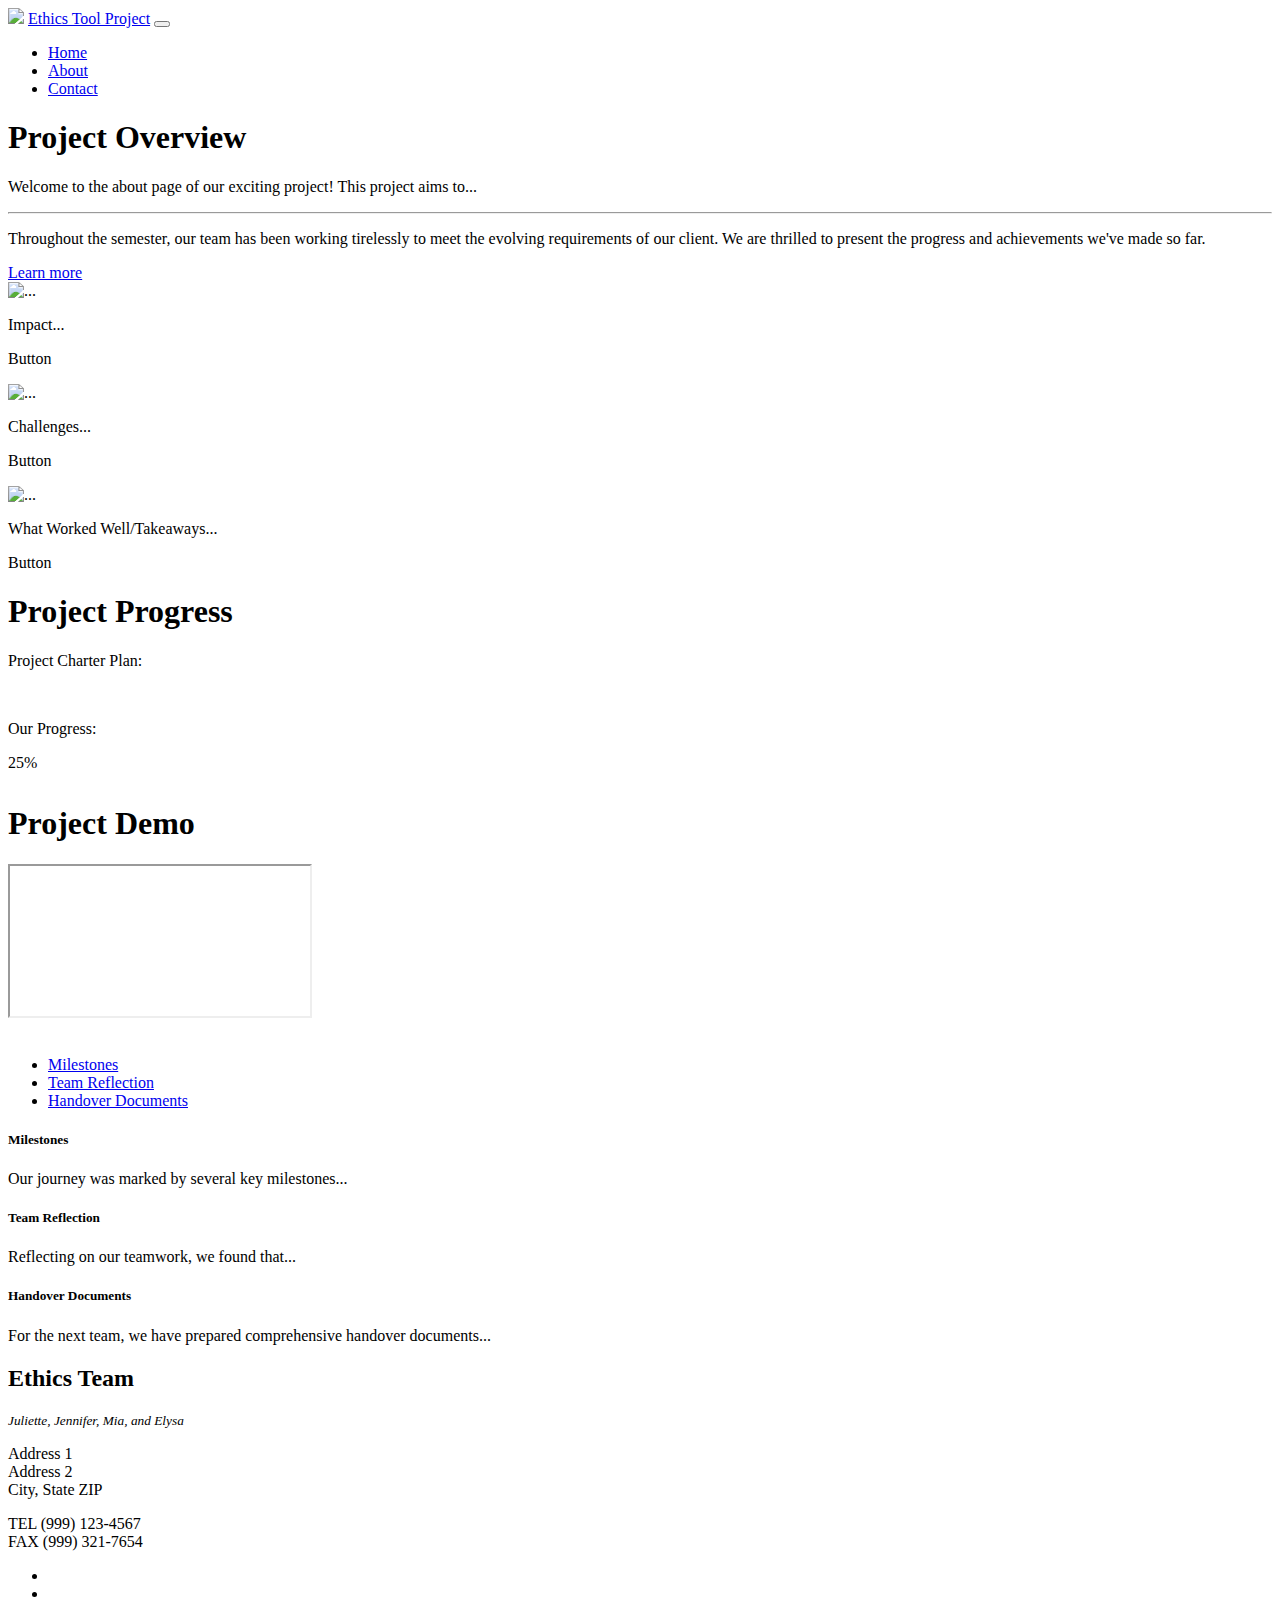
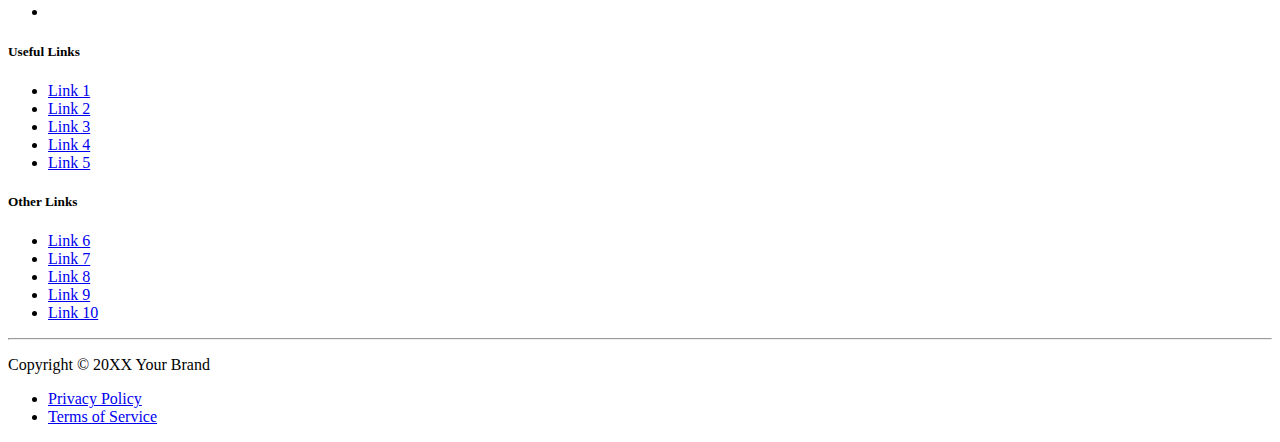
==== about.html @ 33b487ca "made footer visible (text-light removed)" ====
<!-- about.html first draft bootstrapr -->

<!DOCTYPE html>
<html lang="en" dir="ltr">

<head>
  <meta charset="utf-8">
  <meta name="viewport" content="width=device-width, initial-scale=1.0">
  <link rel="stylesheet" href="https://cdn.jsdelivr.net/npm/bootstrap@4.6.0/dist/css/bootstrap.min.css" integrity="sha384-B0vP5xmATw1+K9KRQjQERJvTumQW0nPEzvF6L/Z6nronJ3oUOFUFpCjEUQouq2+l"
    crossorigin="anonymous">
  <link rel="stylesheet" href="css/main.css">
  <title>Ethics Tool - About Page</title>
</head>

<body>

  <!-- Navigation -->
  <nav class="navbar navbar-expand-lg bg-light navbar-light">
    <img src="https://unsplash.it/30/30" class="mr-2">
    <a class="navbar-brand" href="#">Ethics Tool Project</a>
    <button class="navbar-toggler" type="button" data-toggle="collapse" data-target="#navbar-body" aria-controls="navbar-body" aria-expanded="false"
      aria-label="Toggle navigation">
      <span class="navbar-toggler-icon"></span>
    </button>
    <div class="collapse navbar-collapse" id="navbar-body">
      <ul class="navbar-nav mr-auto"></ul>
      <ul class="navbar-nav ml-auto">
        <li class="nav-item"><a class="nav-link" href="#">Home</a></li>
        <li class="nav-item"><a class="nav-link" href="#">About</a></li>
        <li class="nav-item"><a class="nav-link" href="#">Contact</a></li>
      </ul>
    </div>
  </nav>

  <!-- Main Content -->
  <div class="container" id="bsr-wrapper">

    <!-- Jumbotron Section -->
    <div class="jumbotron">
      <h1 class="display-4">Project Overview</h1>
      <p class="lead">Welcome to the about page of our exciting project! This project aims to...</p>
      <hr class="my-4">
      <p>Throughout the semester, our team has been working tirelessly to meet the evolving requirements of our client. We are thrilled to present the progress and achievements we've made so far.</p>
      <a class="btn btn-primary btn-lg" href="#" role="button">Learn more</a>
    </div>

    <!-- Card Section -->
    <div class="row">
      <!-- Sample Card 1 -->
      <div class="col-sm-6 col-md-4">
        <div class="card text-center">
          <img src="http://unsplash.it/300/200" class="card-img-top" alt="...">
          <div class="card-body ">
            <p>Impact...</p>
            <p class="mt-3 text-center"><a type="button" class="btn btn-primary text-light">Button</a></p>
          </div>
        </div>
      </div>

      <!-- Sample Card 2 -->
      <div class="col-sm-6 col-md-4">
        <div class="card text-center">
          <img src="http://unsplash.it/300/200" class="card-img-top" alt="...">
          <div class="card-body ">
            <p>Challenges...</p>
            <p class="mt-3 text-center"><a type="button" class="btn btn-primary text-light">Button</a></p>
          </div>
        </div>
      </div>

      <!-- Sample Card 3 -->
      <div class="col-sm-6 col-md-4">
        <div class="card text-center">
          <img src="http://unsplash.it/300/200" class="card-img-top" alt="...">
          <div class="card-body ">
            <p>What Worked Well/Takeaways...</p>
            <p class="mt-3 text-center"><a type="button" class="btn btn-primary text-light">Button</a></p>
          </div>
        </div>
      </div>
    </div>

    <!-- Progress Section -->
    <div class='py-3 my-4'></div>
    <h1>Project Progress</h1>
    <p>Project Charter Plan:</p>
    <br>
    <p>Our Progress:</p>
    <div class="progress" style="height: 30px;">
      <div class="progress-bar bg-primary" role="progressbar" style="width: 25%" aria-valuenow="25" aria-valuemin="0"
        aria-valuemax="100">25%</div>
    </div>

    <!-- Video Section -->
    <div class='py-3 my-4'></div>
    <h1>Project Demo</h1>
    <div class="embed-responsive embed-responsive-16by9">
      <iframe class="embed-responsive-item" src="https://www.youtube.com/embed/3nrLc_JOF7k" allowfullscreen></iframe>
    </div>

    <br>

    <!-- Tab Section -->
    <div class="row">
      <div class="col-sm-12">
        <ul class="nav nav-pills" role="tablist">
          <li class="nav-item"><a class="nav-link active" href="#panel1" data-toggle="tab">Milestones</a></li>
          <li class="nav-item"><a class="nav-link" href="#panel2" data-toggle="tab">Team Reflection</a></li>
          <li class="nav-item"><a class="nav-link" href="#panel3" data-toggle="tab">Handover Documents</a></li>
        </ul>
      </div>
      <div class="col-sm-12">
        <div class="tab-content" id="tab-Contentundefined">
          <!-- Tab 1 Content -->
          <div class="mt-3 ml-2 tab-pane fade show active" id="panel1" role="tabpanel">
            <h5>Milestones</h5>
            <p>Our journey was marked by several key milestones...</p>
          </div>
          <!-- Tab 2 Content -->
          <div class="mt-3 ml-2 tab-pane fade" id="panel2" role="tabpanel">
            <h5>Team Reflection</h5>
            <p>Reflecting on our teamwork, we found that...</p>
          </div>
          <!-- Tab 3 Content -->
          <div class="mt-3 ml-2 tab-pane fade" id="panel3" role="tabpanel">
            <h5>Handover Documents</h5>
            <p>For the next team, we have prepared comprehensive handover documents...</p>
          </div>
        </div>
      </div>
    </div>

  </div>

  <!-- Footer Section -->
  <footer class="bg-light pt-5 pb-2 px-5">
    <div class="row">
      <!-- Contact Info -->
      <div class="col-md-3">
        <h2 class="mb-1">Ethics Team</h2>
        <p class="mb-3"><small><em>Juliette, Jennifer, Mia, and Elysa</em></small></p>
        <p>Address 1 <br> Address 2 <br> City, State ZIP </p>
        <p>TEL (999) 123-4567 <br> FAX (999) 321-7654 </p>
        <ul class="list-inline mt-5">
          <li class="list-inline-item"><a href="#" target="_blank" class="text-decoration-none"><i class="fa fa-fw fa-github-alt" aria-hidden="true"></i></a></li>
          <li class="list-inline-item py-1"><a href="#" target="_blank" class="text-decoration-none"><i class="fa fa-fw fa-linkedin" aria-hidden="true"></i></a></li>
          <li class="list-inline-item py-1"><a href="#" target="_blank" class="text-decoration-none"><i class="fa fa-fw fa-facebook-official" aria-hidden="true"></i></a></li>
        </ul>
      </div>

      <!-- Links Section 1 -->
      <div class="col-md-4">
        <h5>Useful Links</h5>
        <ul class="list-group list-group-flush">
          <li class="list-group-item py-1 bg-transparent border-0"><a href="#" target="_blank">Link 1</a></li>
          <li class="list-group-item py-1 bg-transparent border-0"><a href="#" target="_blank">Link 2</a></li>
          <li class="list-group-item py-1 bg-transparent border-0"><a href="#" target="_blank">Link 3</a></li>
          <li class="list-group-item py-1 bg-transparent border-0"><a href="#" target="_blank">Link 4</a></li>
          <li class="list-group-item py-1 bg-transparent border-0"><a href="#" target="_blank">Link 5</a></li>
        </ul>
      </div>

      <!-- Links Section 2 -->
      <div class="col-md-4">
        <h5>Other Links</h5>
        <ul class="list-group list-group-flush">
          <li class="list-group-item py-1 bg-transparent border-0"><a href="#" target="_blank">Link 6</a></li>
          <li class="list-group-item py-1 bg-transparent border-0"><a href="#" target="_blank">Link 7</a></li>
          <li class="list-group-item py-1 bg-transparent border-0"><a href="#" target="_blank">Link 8</a></li>
          <li class="list-group-item py-1 bg-transparent border-0"><a href="#" target="_blank">Link 9</a></li>
          <li class="list-group-item py-1 bg-transparent border-0"><a href="#" target="_blank">Link 10</a></li>
        </ul>
      </div>
    </div>

    <hr>

    <div class="row mt-4">
      <!-- Copyright -->
      <div class="col-sm-6">
        <p>Copyright © 20XX Your Brand</p>
      </div>

      <!-- Additional Links -->
      <div class="col-sm-6">
        <ul class="list-inline text-sm-center text-md-right">
          <li class="list-inline-item"><a href="#" target="_blank">Privacy Policy</a></li>
          <li class="list-inline-item"><a href="#" target="_blank">Terms of Service</a></li>
        </ul>
      </div>
    </div>
  </footer>

  <!-- Scripts -->
  <script src="https://code.jquery.com/jquery-3.4.1.min.js"></script>
  <script src="https://code.jquery.com/ui/1.12.1/jquery-ui.js"></script>
  <script src="https://cdn.jsdelivr.net/npm/popper.js@1.16.0/dist/umd/popper.min.js" integrity="sha384-Q6E9RHvbIyZFJoft+2mJbHaEWldlvI9IOYy5n3zV9zzTtmI3UksdQRVvoxMfooAo"
    crossorigin="anonymous"></script>
  <script src="https://stackpath.bootstrapcdn.com/bootstrap/4.4.1/js/bootstrap.min.js" integrity="sha384-wfSDF2E50Y2D1uUdj0O3uMBJnjuUD4Ih7YwaYd1iqfktj0Uod8GCExl3Og8ifwB6"
    crossorigin="anonymous"></script>
  <script src="js/main.js"></script>

</body>

</html>
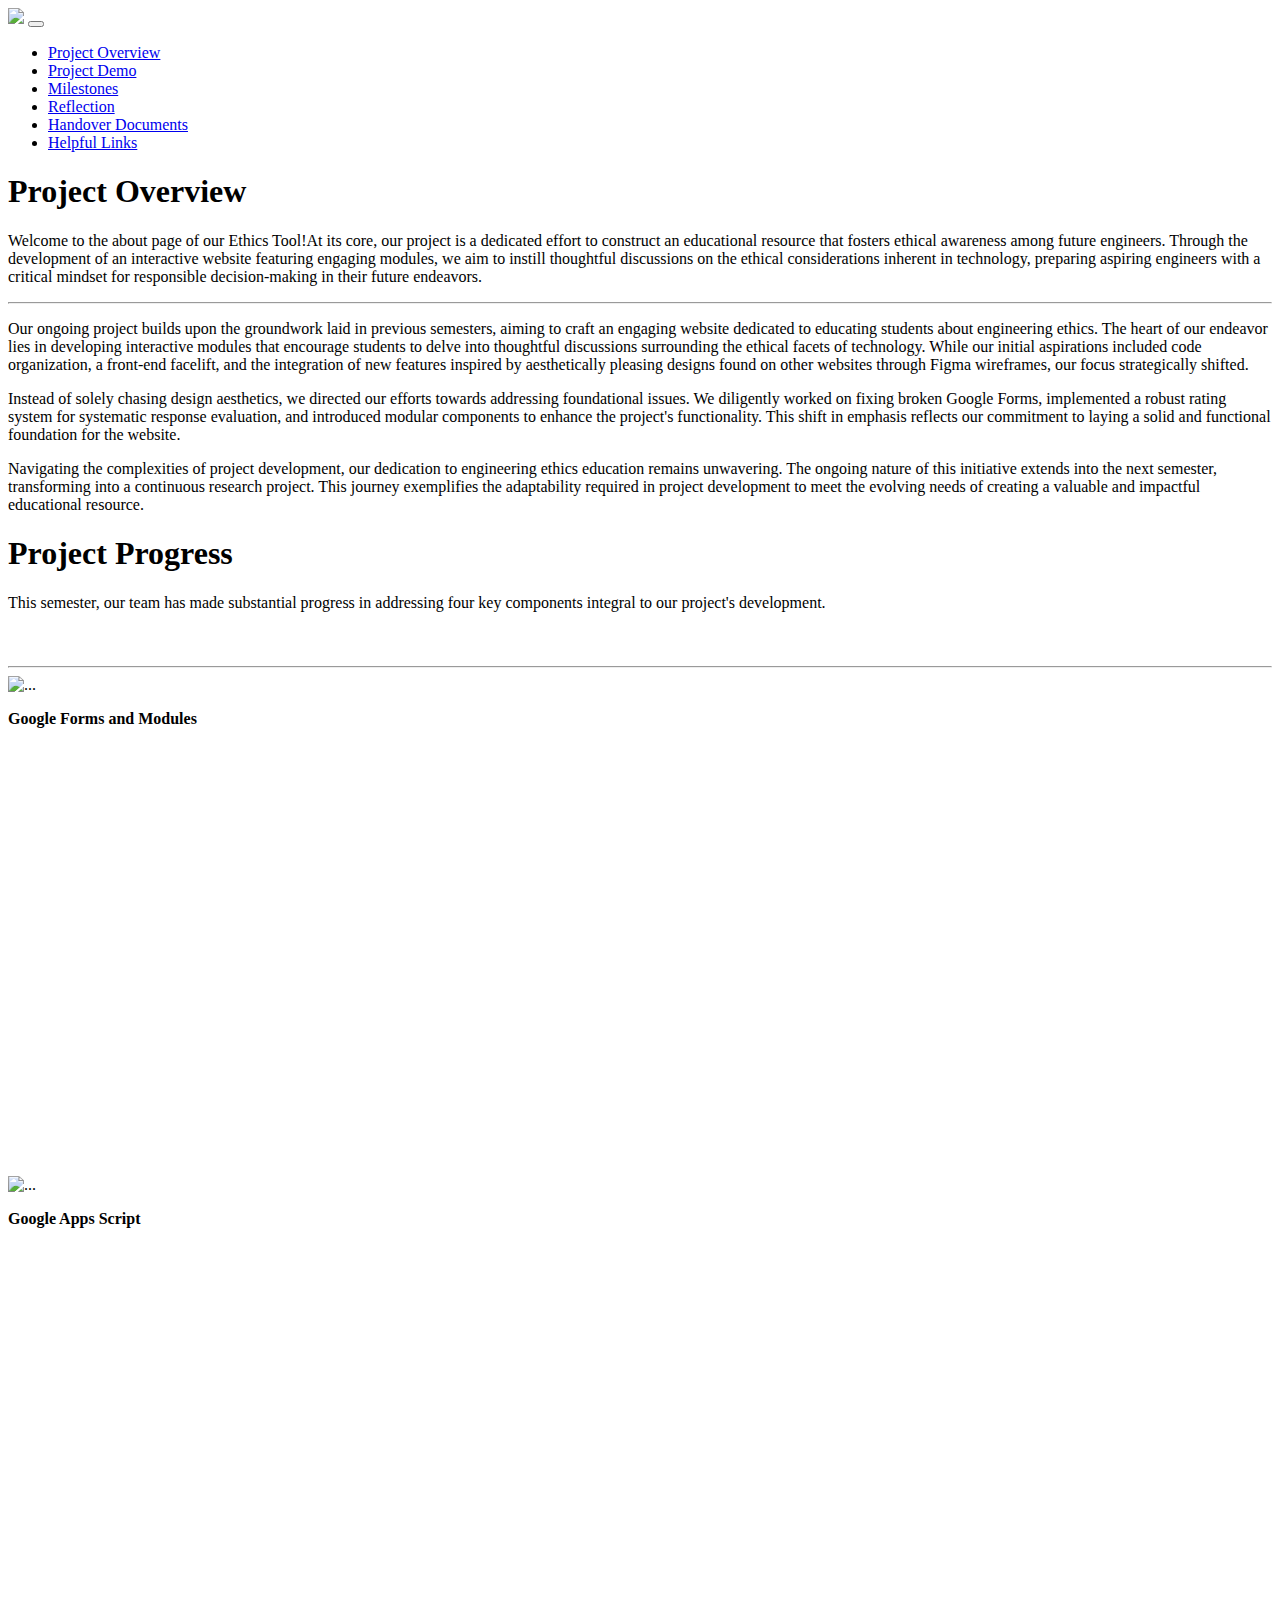
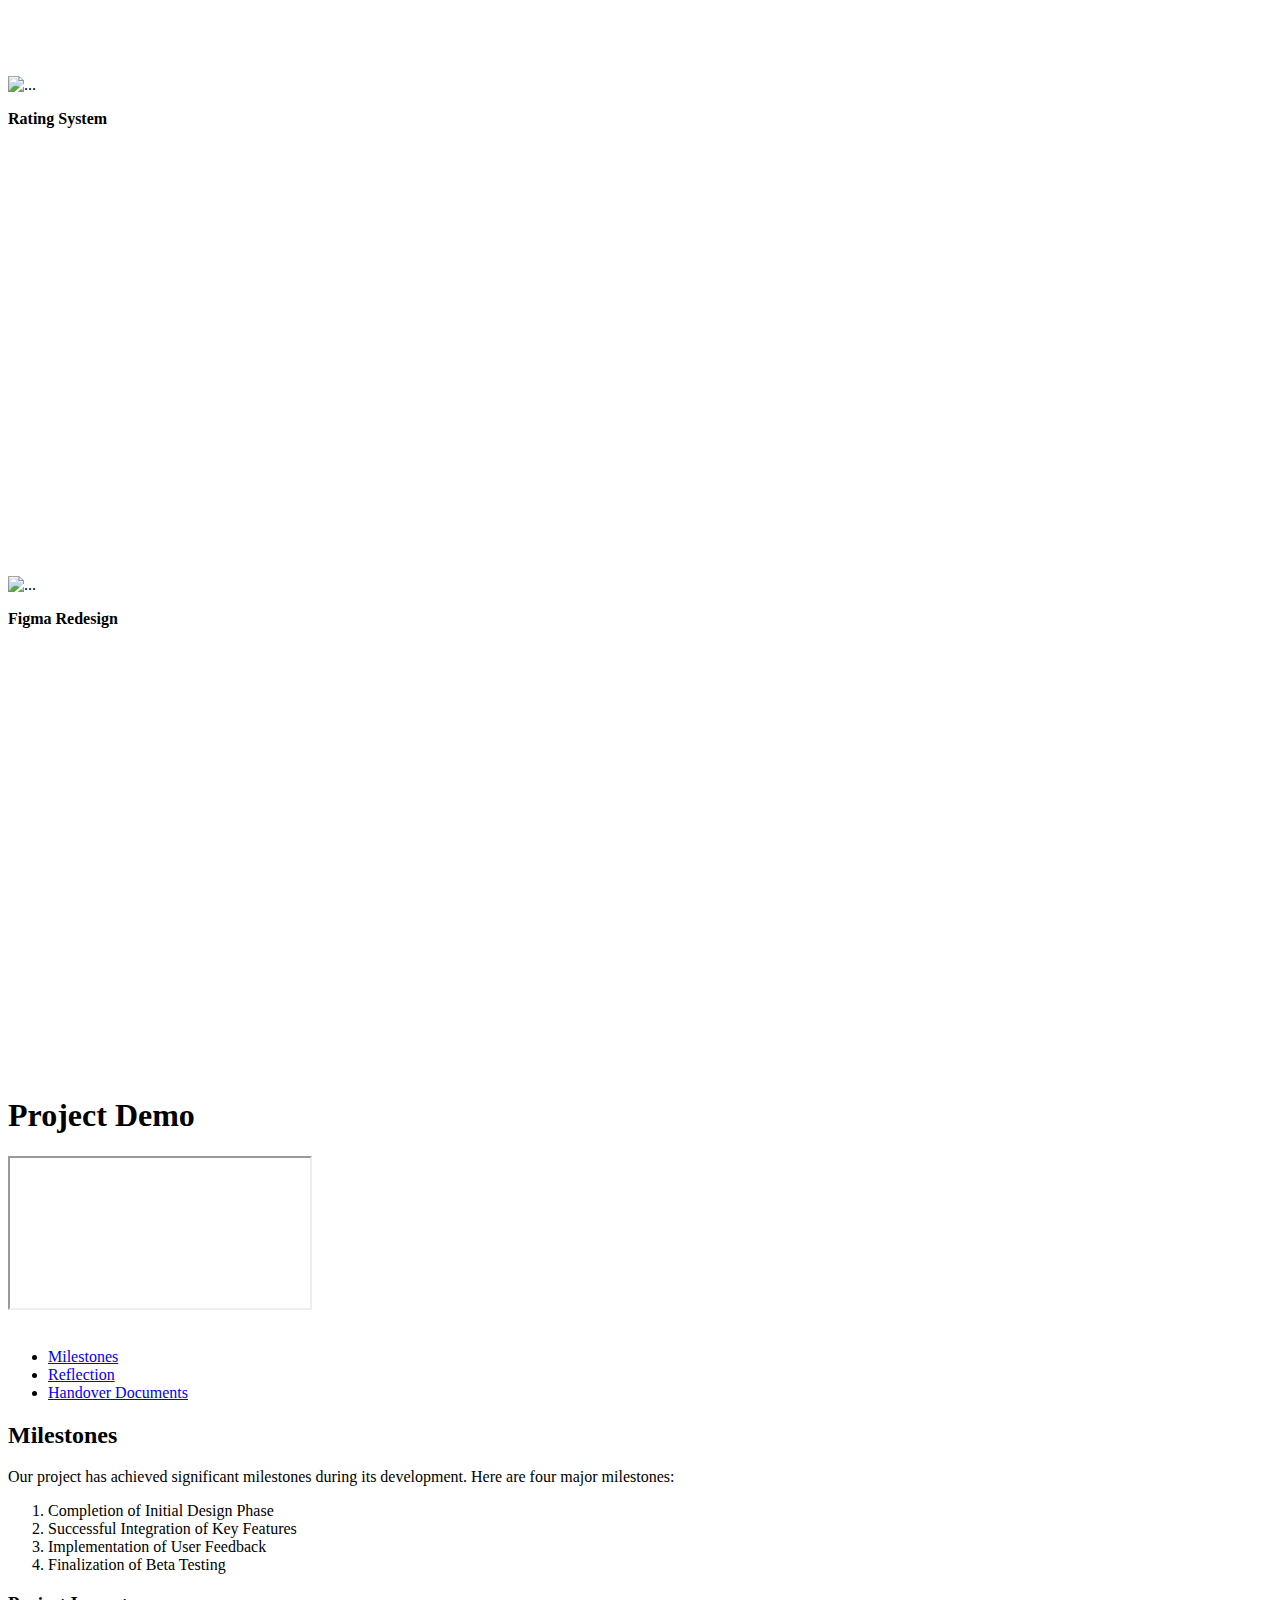
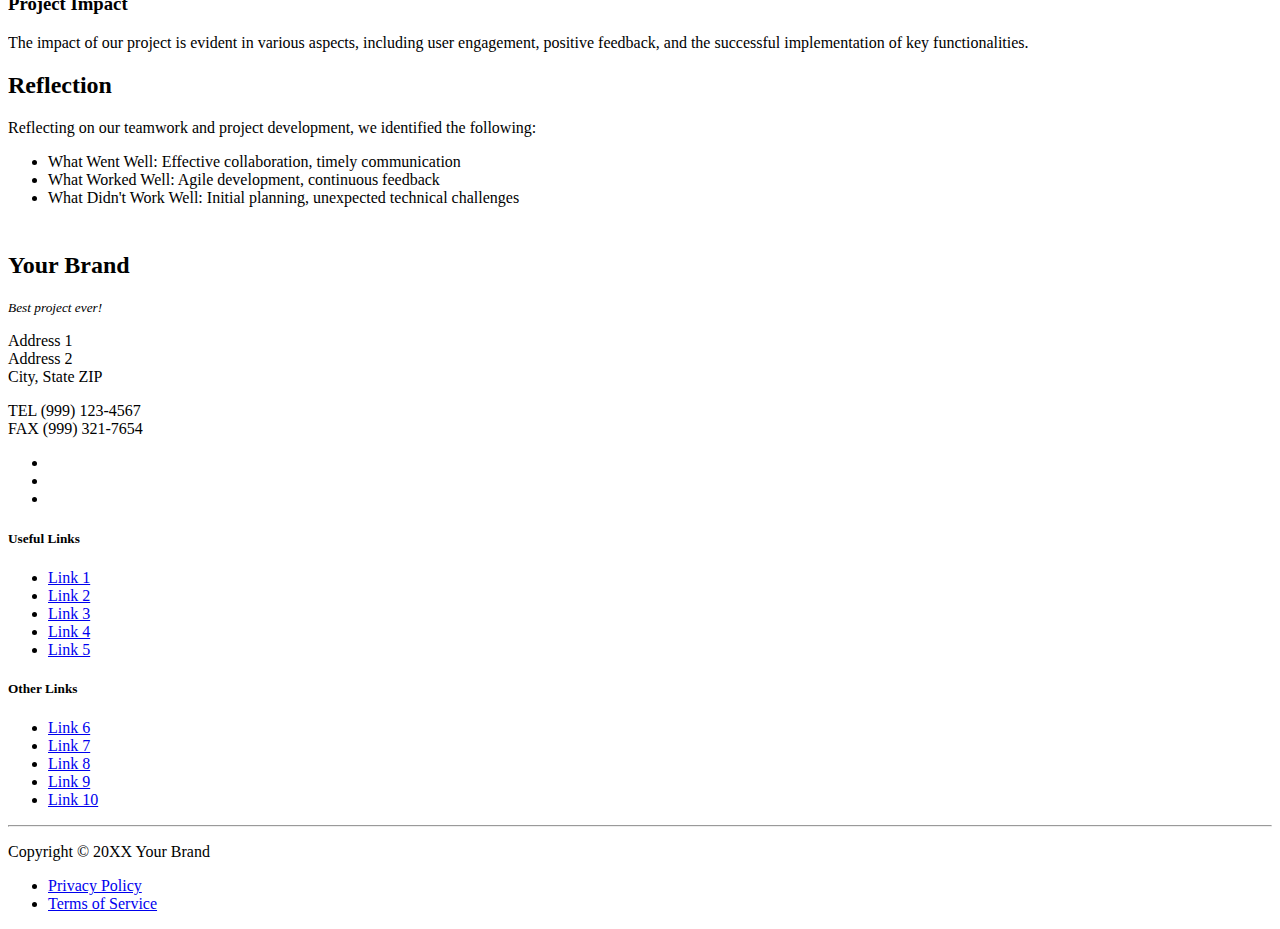
==== commit a8551a30: "worked on each of the four categories cards" ====
--- a/about.html
+++ b/about.html
@@ -1,5 +1,3 @@
-<!-- about.html first draft bootstrapr -->
-
 <!DOCTYPE html>
 <html lang="en" dir="ltr">
 
@@ -8,7 +6,48 @@
   <meta name="viewport" content="width=device-width, initial-scale=1.0">
   <link rel="stylesheet" href="https://cdn.jsdelivr.net/npm/bootstrap@4.6.0/dist/css/bootstrap.min.css" integrity="sha384-B0vP5xmATw1+K9KRQjQERJvTumQW0nPEzvF6L/Z6nronJ3oUOFUFpCjEUQouq2+l"
     crossorigin="anonymous">
-  <link rel="stylesheet" href="css/main.css">
+  <style>
+    #category-section {
+      height: 500px; /* Adjust based on your navbar height */
+      overflow-y: auto;
+    }
+
+    .card {
+      height: 500px;
+    }
+
+    .card-container {
+      position: relative;
+      overflow: hidden;
+    }
+
+    .card-content {
+      position: absolute;
+      width: 100%;
+      height: fit-content;
+      background-color: rgba(255, 255, 255, 0.9); /* Adjust the background color and opacity as needed */
+      display: flex;
+      flex-direction: column;
+      justify-content: center;
+      align-items: center;
+      opacity: 0;
+      transition: opacity 0.3s ease;
+    }
+
+    .card-container:hover .card-content {
+      opacity: 1;
+      height: fit-content;
+    }
+
+    .card-title {
+      font-weight: bold;
+    }
+
+    .card-paragraph {
+      margin-top: 10px;
+      height: fit-content;
+    }
+  </style>
   <title>Ethics Tool - About Page</title>
 </head>
 
@@ -17,7 +56,7 @@
   <!-- Navigation -->
   <nav class="navbar navbar-expand-lg bg-light navbar-light">
     <img src="https://unsplash.it/30/30" class="mr-2">
-    <a class="navbar-brand" href="#">Ethics Tool Project</a>
+    <a class="navbar-brand" href="#">
     <button class="navbar-toggler" type="button" data-toggle="collapse" data-target="#navbar-body" aria-controls="navbar-body" aria-expanded="false"
       aria-label="Toggle navigation">
       <span class="navbar-toggler-icon"></span>
@@ -25,9 +64,12 @@
     <div class="collapse navbar-collapse" id="navbar-body">
       <ul class="navbar-nav mr-auto"></ul>
       <ul class="navbar-nav ml-auto">
-        <li class="nav-item"><a class="nav-link" href="#">Home</a></li>
-        <li class="nav-item"><a class="nav-link" href="#">About</a></li>
-        <li class="nav-item"><a class="nav-link" href="#">Contact</a></li>
+        <li class="nav-item"><a class="nav-link" href="#bsr-wrapper">Project Overview</a></li>
+        <li class="nav-item"><a class="nav-link" href="#project-demo">Project Demo</a></li>
+        <li class="nav-item"><a class="nav-link" href="#category-section">Milestones</a></li>
+        <li class="nav-item"><a class="nav-link" href="#category-section">Reflection</a></li>
+        <li class="nav-item"><a class="nav-link" href="#category-section">Handover Documents</a></li>
+        <li class="nav-item"><a class="nav-link" href="#helpful-links">Helpful Links</a></li>
       </ul>
     </div>
   </nav>
@@ -38,98 +80,129 @@
     <!-- Jumbotron Section -->
     <div class="jumbotron">
       <h1 class="display-4">Project Overview</h1>
-      <p class="lead">Welcome to the about page of our exciting project! This project aims to...</p>
+      <p class="lead">Welcome to the about page of our Ethics Tool!At its core, our project is a dedicated effort to construct an educational resource that fosters ethical awareness among future engineers. Through the development of an interactive website featuring engaging modules, we aim to instill thoughtful discussions on the ethical considerations inherent in technology, preparing aspiring engineers with a critical mindset for responsible decision-making in their future endeavors.</p>
       <hr class="my-4">
-      <p>Throughout the semester, our team has been working tirelessly to meet the evolving requirements of our client. We are thrilled to present the progress and achievements we've made so far.</p>
-      <a class="btn btn-primary btn-lg" href="#" role="button">Learn more</a>
-    </div>
+      <p>Our ongoing project builds upon the groundwork laid in previous semesters, aiming to craft an engaging website dedicated to educating students about engineering ethics. The heart of our endeavor lies in developing interactive modules that encourage students to delve into thoughtful discussions surrounding the ethical facets of technology. While our initial aspirations included code organization, a front-end facelift, and the integration of new features inspired by aesthetically pleasing designs found on other websites through Figma wireframes, our focus strategically shifted.</p>
+      <p>Instead of solely chasing design aesthetics, we directed our efforts towards addressing foundational issues. We diligently worked on fixing broken Google Forms, implemented a robust rating system for systematic response evaluation, and introduced modular components to enhance the project's functionality. This shift in emphasis reflects our commitment to laying a solid and functional foundation for the website.</p>
+      <p>Navigating the complexities of project development, our dedication to engineering ethics education remains unwavering. The ongoing nature of this initiative extends into the next semester, transforming into a continuous research project. This journey exemplifies the adaptability required in project development to meet the evolving needs of creating a valuable and impactful educational resource.</p>
+    </div>
+
+    <!-- Progress Section -->
+    <div class='py-3 my-4'></div>
+    <h1>Project Progress</h1>
+    <p>This semester, our team has made substantial progress in addressing four key components integral to our project's development.</p>
+    <div class="progress" style="height: 30px;">
+      <div class="progress-bar bg-primary" role="progressbar" style="width: 65%" aria-valuenow="25" aria-valuemin="0"
+        aria-valuemax="100"></div>
+    </div>
+
+    <hr>
 
     <!-- Card Section -->
     <div class="row">
       <!-- Sample Card 1 -->
-      <div class="col-sm-6 col-md-4">
-        <div class="card text-center">
-          <img src="http://unsplash.it/300/200" class="card-img-top" alt="...">
-          <div class="card-body ">
-            <p>Impact...</p>
-            <p class="mt-3 text-center"><a type="button" class="btn btn-primary text-light">Button</a></p>
+      <div class="col-md-3 card-container">
+        <div class="card text-center">
+          <img src="http://unsplash.it/300/200" class="card-img-top" alt="...">
+          <p class="card-title">Google Forms and Modules</p>
+          <div class="card-content">
+            <p class="card-paragraph">Our work on Google Forms involved addressing specific issues such as form validation errors, ensuring a smoother submission process for users. Additionally, we created new forms tailored to distinct learning modules, incorporating interactive elements and scenarios to make the learning experience more dynamic. For instance, one module focused on ethical considerations in algorithmic decision-making, prompting users to engage with relevant content.
+            </p>
           </div>
         </div>
       </div>
 
       <!-- Sample Card 2 -->
-      <div class="col-sm-6 col-md-4">
-        <div class="card text-center">
-          <img src="http://unsplash.it/300/200" class="card-img-top" alt="...">
-          <div class="card-body ">
-            <p>Challenges...</p>
-            <p class="mt-3 text-center"><a type="button" class="btn btn-primary text-light">Button</a></p>
+      <div class="col-md-3 card-container">
+        <div class="card text-center">
+          <img src="http://unsplash.it/300/200" class="card-img-top" alt="...">
+          <p class="card-title">Google Apps Script</p>
+          <div class="card-content">
+            <p class="card-paragraph">To streamline Google Forms processes, we delved into Google Apps Script development. This included scripting to automate form submission and creation, reducing manual efforts for users. For instance, we created scripts that automatically generated forms based on predefined templates, facilitating a quicker and more efficient form creation process. These scripts aimed to enhance the overall functionality of Google Forms within our project.            </p>
           </div>
         </div>
       </div>
 
       <!-- Sample Card 3 -->
-      <div class="col-sm-6 col-md-4">
-        <div class="card text-center">
-          <img src="http://unsplash.it/300/200" class="card-img-top" alt="...">
-          <div class="card-body ">
-            <p>What Worked Well/Takeaways...</p>
-            <p class="mt-3 text-center"><a type="button" class="btn btn-primary text-light">Button</a></p>
-          </div>
-        </div>
-      </div>
-    </div>
-
-    <!-- Progress Section -->
-    <div class='py-3 my-4'></div>
-    <h1>Project Progress</h1>
-    <p>Project Charter Plan:</p>
-    <br>
-    <p>Our Progress:</p>
-    <div class="progress" style="height: 30px;">
-      <div class="progress-bar bg-primary" role="progressbar" style="width: 25%" aria-valuenow="25" aria-valuemin="0"
-        aria-valuemax="100">25%</div>
+      <div class="col-md-3 card-container">
+        <div class="card text-center">
+          <img src="http://unsplash.it/300/200" class="card-img-top" alt="...">
+          <p class="card-title">Rating System</p>
+          <div class="card-content">
+            <p class="card-paragraph">The new rating system introduced a structured approach to evaluating user responses. It included specific criteria such as clarity, relevance, and depth of content, allowing users to provide nuanced feedback. For example, users could rate the ethical considerations presented in a module based on their perceived importance. The system not only provided valuable insights for users but also contributed to the project's analytical capabilities by aggregating and visualizing these ratings.
+            </p>
+          </div>
+        </div>
+      </div>
+
+      <!-- Sample Card 4 -->
+      <div class="col-md-3 card-container">
+        <div class="card text-center">
+          <img src="http://unsplash.it/300/200" class="card-img-top" alt="...">
+          <p class="card-title">Figma Redesign</p>
+          <div class="card-content">
+            <p class="card-paragraph">Our Figma redesign plan involved a detailed analysis of the current front-end design and a vision for its evolution. We created wireframes and mockups outlining specific changes, such as a more intuitive navigation menu and interactive elements for user engagement. For instance, the redesign included a user-friendly dashboard displaying progress in completed modules and recommended next steps. This meticulous planning aimed to enhance the project's visual appeal and user experience while maintaining alignment with ethical considerations integrated into the learning modules.
+            </p>
+          </div>
+        </div>
+      </div>
     </div>
 
     <!-- Video Section -->
-    <div class='py-3 my-4'></div>
+    <div id="project-demo" class='py-3 my-4'></div>
     <h1>Project Demo</h1>
     <div class="embed-responsive embed-responsive-16by9">
       <iframe class="embed-responsive-item" src="https://www.youtube.com/embed/3nrLc_JOF7k" allowfullscreen></iframe>
     </div>
 
-    <br>
-
-    <!-- Tab Section -->
-    <div class="row">
-      <div class="col-sm-12">
-        <ul class="nav nav-pills" role="tablist">
-          <li class="nav-item"><a class="nav-link active" href="#panel1" data-toggle="tab">Milestones</a></li>
-          <li class="nav-item"><a class="nav-link" href="#panel2" data-toggle="tab">Team Reflection</a></li>
-          <li class="nav-item"><a class="nav-link" href="#panel3" data-toggle="tab">Handover Documents</a></li>
-        </ul>
-      </div>
-      <div class="col-sm-12">
-        <div class="tab-content" id="tab-Contentundefined">
-          <!-- Tab 1 Content -->
-          <div class="mt-3 ml-2 tab-pane fade show active" id="panel1" role="tabpanel">
-            <h5>Milestones</h5>
-            <p>Our journey was marked by several key milestones...</p>
-          </div>
-          <!-- Tab 2 Content -->
-          <div class="mt-3 ml-2 tab-pane fade" id="panel2" role="tabpanel">
-            <h5>Team Reflection</h5>
-            <p>Reflecting on our teamwork, we found that...</p>
-          </div>
-          <!-- Tab 3 Content -->
-          <div class="mt-3 ml-2 tab-pane fade" id="panel3" role="tabpanel">
-            <h5>Handover Documents</h5>
-            <p>For the next team, we have prepared comprehensive handover documents...</p>
-          </div>
-        </div>
-      </div>
-    </div>
-
+  <br>
+
+  <!-- Category Sections with Navbar -->
+  <div id="category-section" data-bs-spy="scroll" data-bs-target="#navbar-body" data-bs-offset="0">
+    <!-- Navbar -->
+    <nav class="navbar navbar-expand-lg bg-light navbar-light">
+      <div class="collapse navbar-collapse" id="navbar-body">
+        <ul class="navbar-nav mr-auto"></ul>
+        <ul class="navbar-nav ml-auto">
+          <li class="nav-item"><a class="nav-link" href="#scrollspyHeading1">Milestones</a></li>
+          <li class="nav-item"><a class="nav-link" href="#scrollspyHeading2">Reflection</a></li>
+          <li class="nav-item"><a class="nav-link" href="#scrollspyHeading3">Handover Documents</a></li>
+        </ul>
+      </div>
+    </nav>
+
+    <!-- Milestones Section -->
+    <h2 id="scrollspyHeading1">Milestones</h2>
+    <p>Our project has achieved significant milestones during its development. Here are four major milestones:</p>
+    <ol>
+      <li>Completion of Initial Design Phase</li>
+      <li>Successful Integration of Key Features</li>
+      <li>Implementation of User Feedback</li>
+      <li>Finalization of Beta Testing</li>
+    </ol>
+    <h3>Project Impact</h3>
+    <p>The impact of our project is evident in various aspects, including user engagement, positive feedback, and the successful implementation of key functionalities.</p>
+    <!-- Add more content for the Milestones section -->
+
+    <!-- Reflection Section -->
+    <h2 id="scrollspyHeading2">Reflection</h2>
+    <p>Reflecting on our teamwork and project development, we identified the following:</p>
+    <ul>
+      <li>What Went Well: Effective collaboration, timely communication</li>
+      <li>What Worked Well: Agile development, continuous feedback</li>
+      <li>What Didn't Work Well: Initial planning, unexpected technical challenges</li>
+    </ul>
+    <!-- Add more content for the Reflection section -->
+
+    <!-- Handover Documents Section -->
+    <h2 id="scrollspyHeading3">Handover Documents</h2>
+    <p>For the next team, we have prepared comprehensive handover documents. Below are the links to the documents:</p>
+    <ul>
+      <li><a href="#">Project Summary</a></li>
+      <li><a href="#">User Manuals</a></li>
+      <li><a href="#">Technical Documentation</a></li>
+    </ul>
+    <!-- Add more links or content for the Handover Documents section -->
   </div>
 
   <!-- Footer Section -->
@@ -137,8 +210,8 @@
     <div class="row">
       <!-- Contact Info -->
       <div class="col-md-3">
-        <h2 class="mb-1">Ethics Team</h2>
-        <p class="mb-3"><small><em>Juliette, Jennifer, Mia, and Elysa</em></small></p>
+        <h2 class="mb-1">Your Brand</h2>
+        <p class="mb-3"><small><em>Best project ever!</em></small></p>
         <p>Address 1 <br> Address 2 <br> City, State ZIP </p>
         <p>TEL (999) 123-4567 <br> FAX (999) 321-7654 </p>
         <ul class="list-inline mt-5">
@@ -182,7 +255,7 @@
       </div>
 
       <!-- Additional Links -->
-      <div class="col-sm-6">
+      <div id="helpful-links" class="col-sm-6">
         <ul class="list-inline text-sm-center text-md-right">
           <li class="list-inline-item"><a href="#" target="_blank">Privacy Policy</a></li>
           <li class="list-inline-item"><a href="#" target="_blank">Terms of Service</a></li>
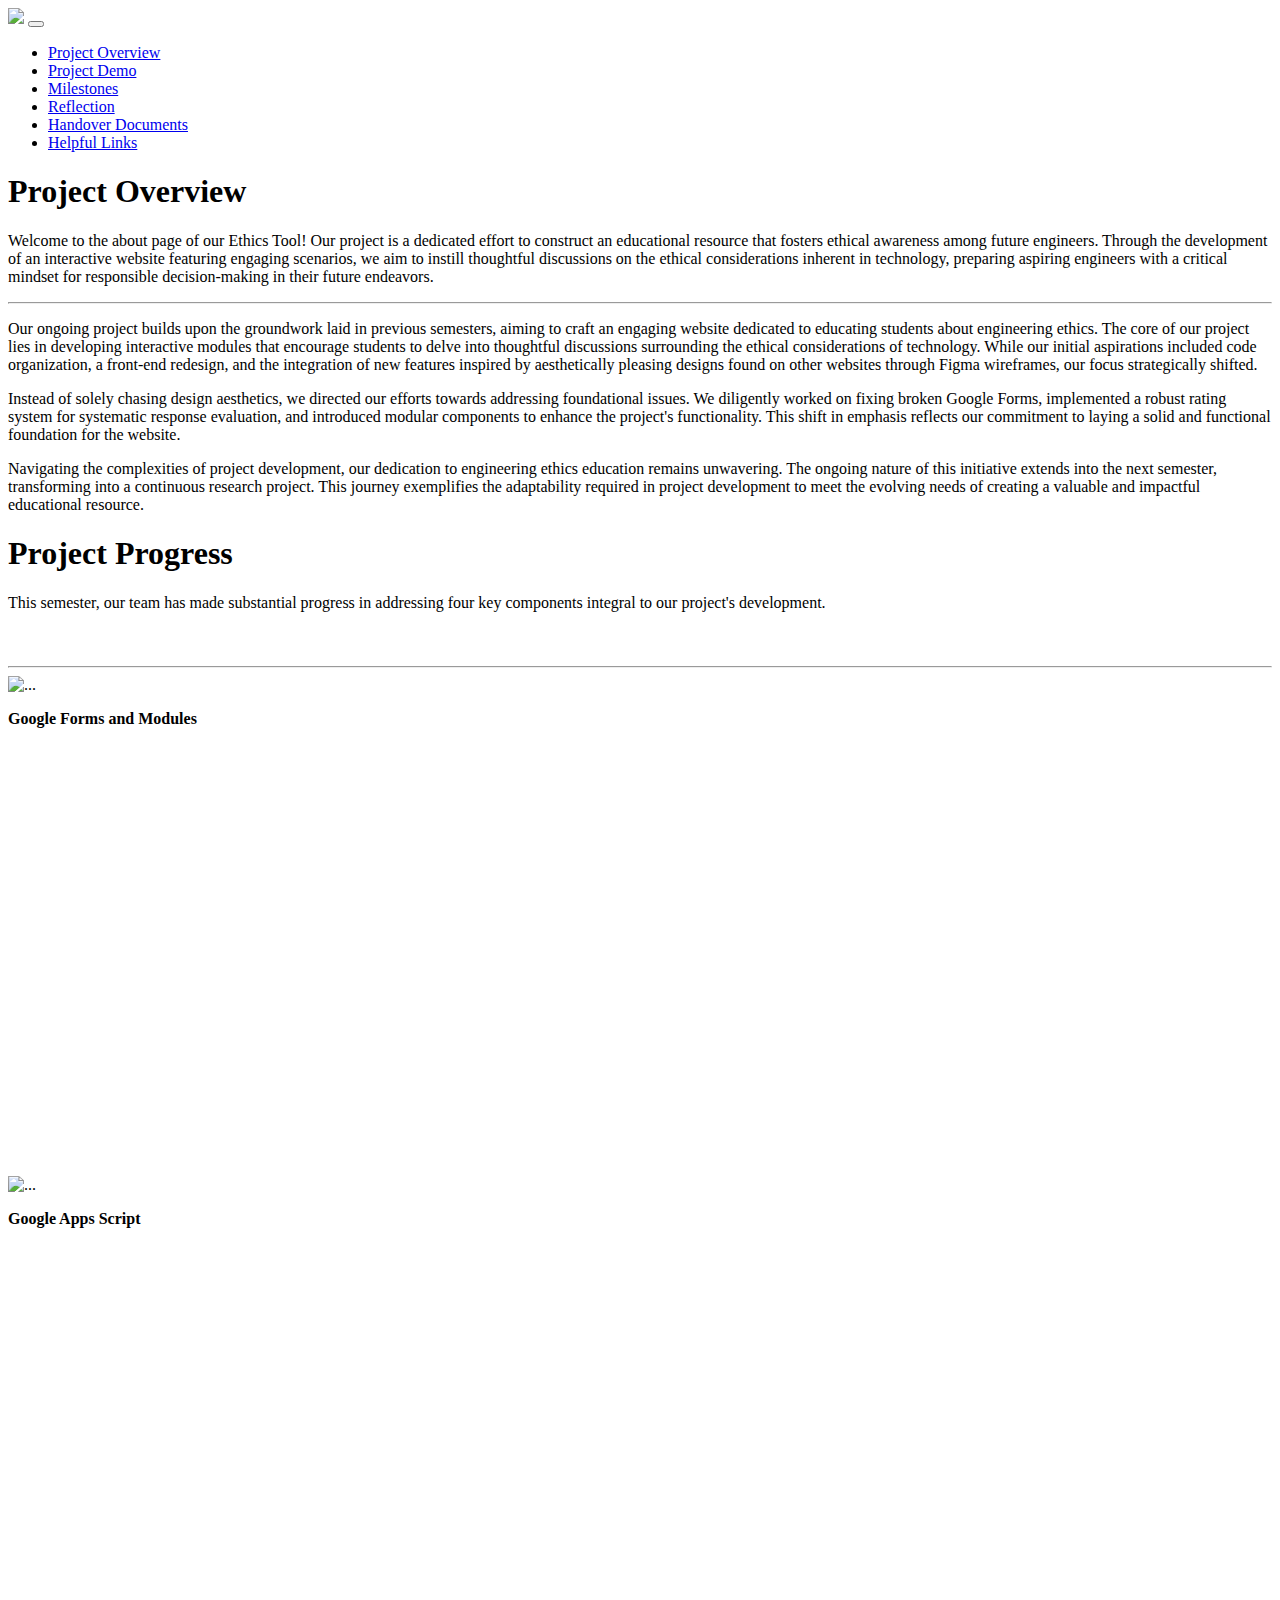
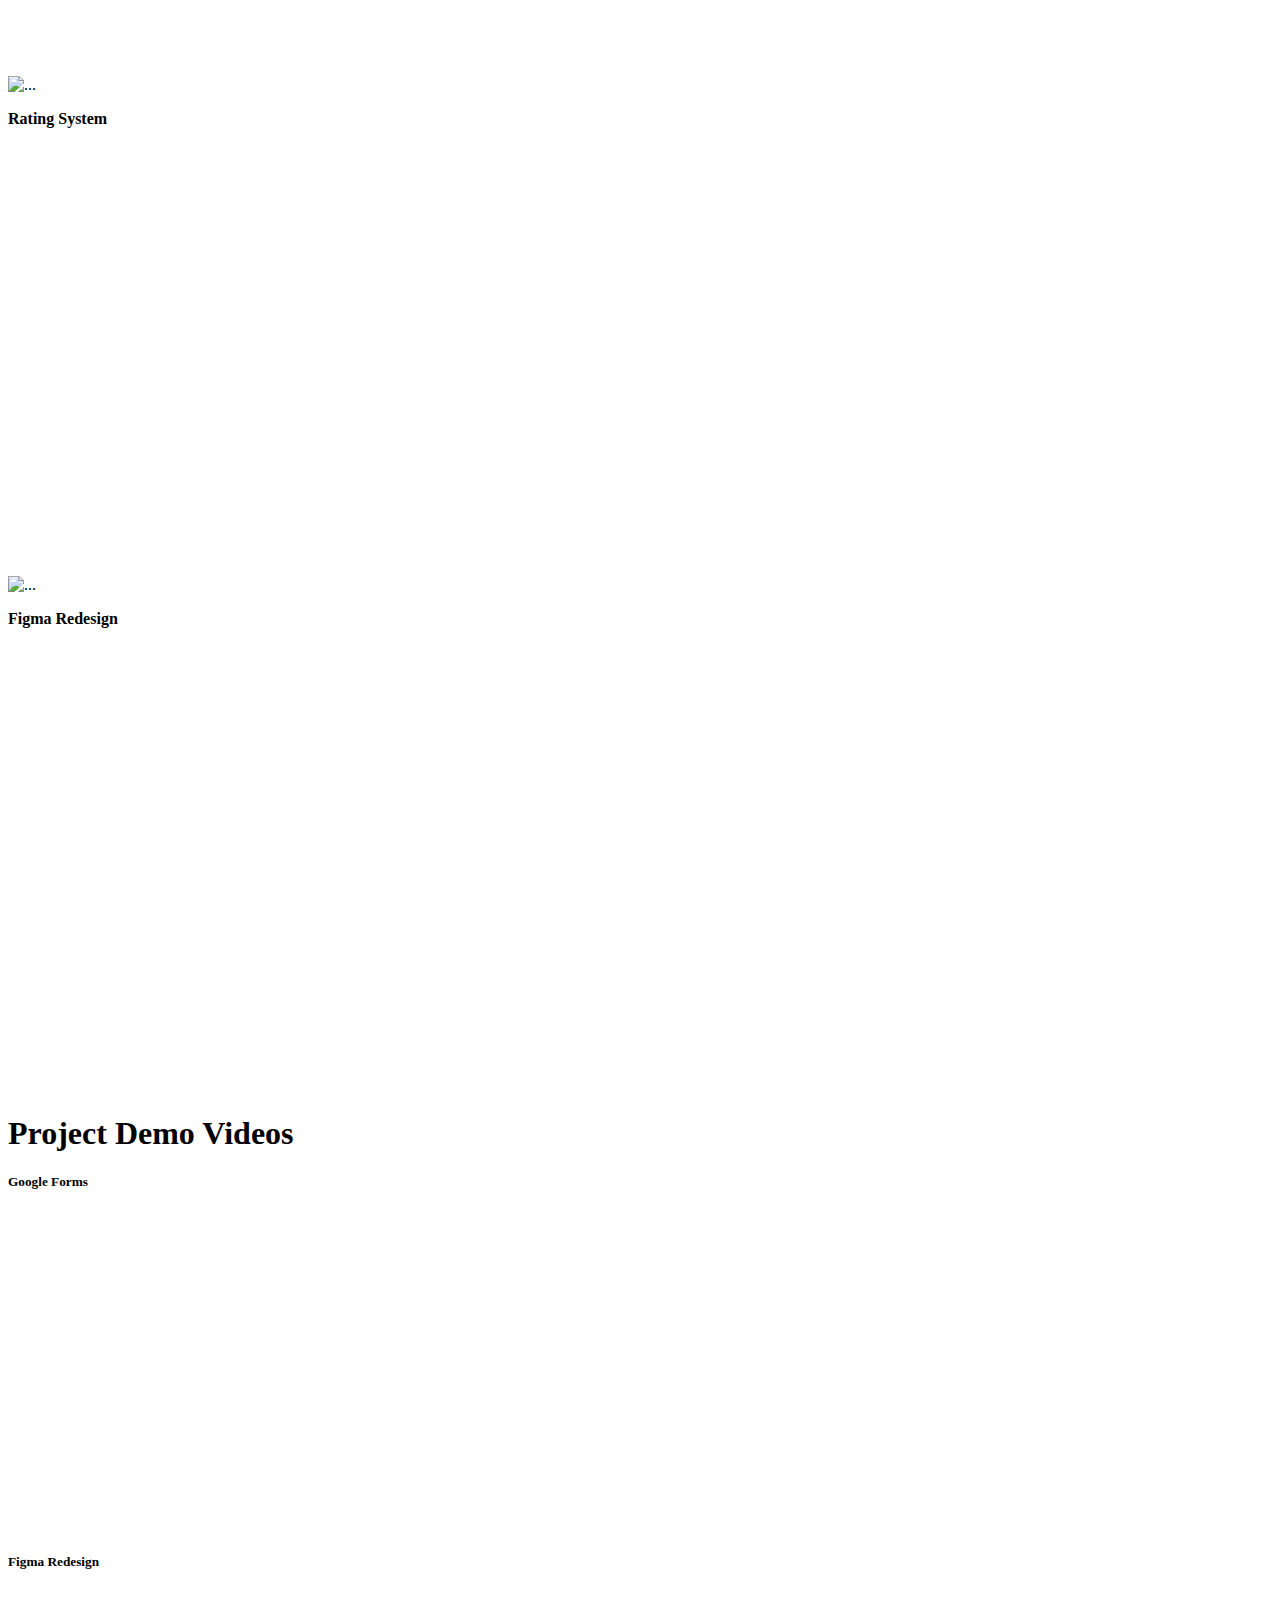
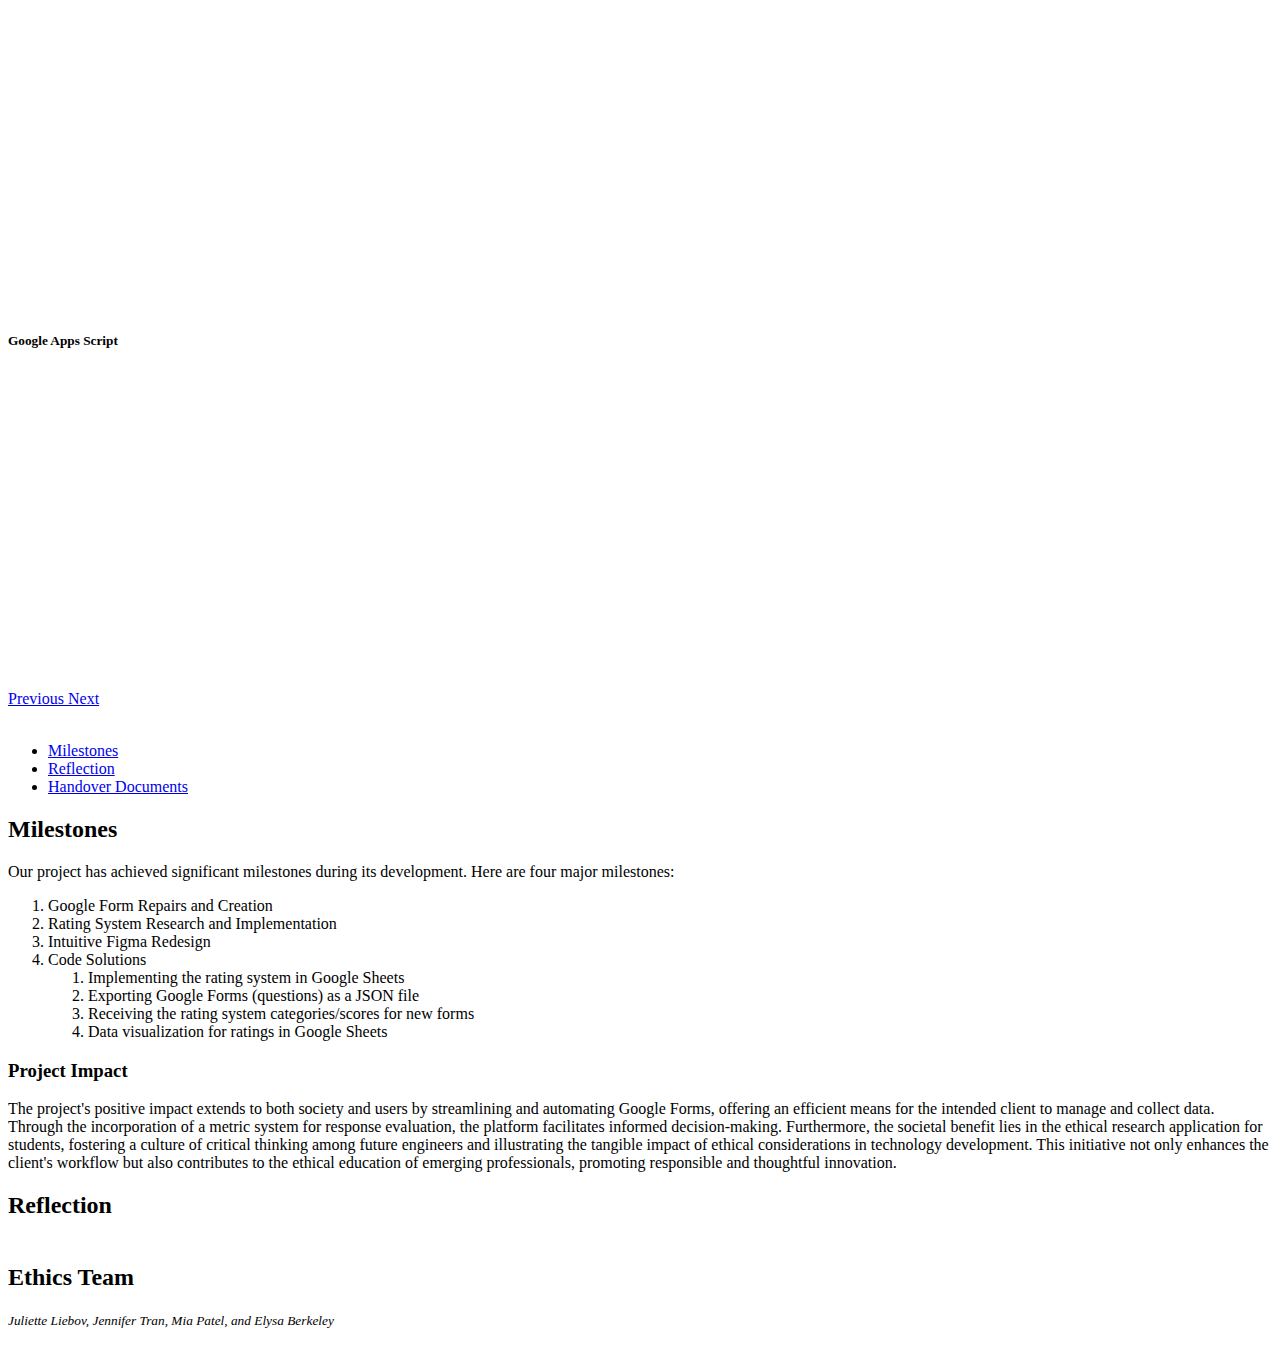
==== commit a9c4d6df: "format!" ====
--- a/about.html
+++ b/about.html
@@ -1,278 +1,251 @@
 <!DOCTYPE html>
 <html lang="en" dir="ltr">
-
-<head>
-  <meta charset="utf-8">
-  <meta name="viewport" content="width=device-width, initial-scale=1.0">
-  <link rel="stylesheet" href="https://cdn.jsdelivr.net/npm/bootstrap@4.6.0/dist/css/bootstrap.min.css" integrity="sha384-B0vP5xmATw1+K9KRQjQERJvTumQW0nPEzvF6L/Z6nronJ3oUOFUFpCjEUQouq2+l"
-    crossorigin="anonymous">
-  <style>
-    #category-section {
-      height: 500px; /* Adjust based on your navbar height */
-      overflow-y: auto;
-    }
-
-    .card {
-      height: 500px;
-    }
-
-    .card-container {
-      position: relative;
-      overflow: hidden;
-    }
-
-    .card-content {
-      position: absolute;
-      width: 100%;
-      height: fit-content;
-      background-color: rgba(255, 255, 255, 0.9); /* Adjust the background color and opacity as needed */
-      display: flex;
-      flex-direction: column;
-      justify-content: center;
-      align-items: center;
-      opacity: 0;
-      transition: opacity 0.3s ease;
-    }
-
-    .card-container:hover .card-content {
-      opacity: 1;
-      height: fit-content;
-    }
-
-    .card-title {
-      font-weight: bold;
-    }
-
-    .card-paragraph {
-      margin-top: 10px;
-      height: fit-content;
-    }
-  </style>
-  <title>Ethics Tool - About Page</title>
-</head>
-
-<body>
-
-  <!-- Navigation -->
-  <nav class="navbar navbar-expand-lg bg-light navbar-light">
-    <img src="https://unsplash.it/30/30" class="mr-2">
-    <a class="navbar-brand" href="#">
-    <button class="navbar-toggler" type="button" data-toggle="collapse" data-target="#navbar-body" aria-controls="navbar-body" aria-expanded="false"
-      aria-label="Toggle navigation">
-      <span class="navbar-toggler-icon"></span>
-    </button>
-    <div class="collapse navbar-collapse" id="navbar-body">
-      <ul class="navbar-nav mr-auto"></ul>
-      <ul class="navbar-nav ml-auto">
-        <li class="nav-item"><a class="nav-link" href="#bsr-wrapper">Project Overview</a></li>
-        <li class="nav-item"><a class="nav-link" href="#project-demo">Project Demo</a></li>
-        <li class="nav-item"><a class="nav-link" href="#category-section">Milestones</a></li>
-        <li class="nav-item"><a class="nav-link" href="#category-section">Reflection</a></li>
-        <li class="nav-item"><a class="nav-link" href="#category-section">Handover Documents</a></li>
-        <li class="nav-item"><a class="nav-link" href="#helpful-links">Helpful Links</a></li>
-      </ul>
-    </div>
-  </nav>
-
-  <!-- Main Content -->
-  <div class="container" id="bsr-wrapper">
-
-    <!-- Jumbotron Section -->
-    <div class="jumbotron">
-      <h1 class="display-4">Project Overview</h1>
-      <p class="lead">Welcome to the about page of our Ethics Tool!At its core, our project is a dedicated effort to construct an educational resource that fosters ethical awareness among future engineers. Through the development of an interactive website featuring engaging modules, we aim to instill thoughtful discussions on the ethical considerations inherent in technology, preparing aspiring engineers with a critical mindset for responsible decision-making in their future endeavors.</p>
-      <hr class="my-4">
-      <p>Our ongoing project builds upon the groundwork laid in previous semesters, aiming to craft an engaging website dedicated to educating students about engineering ethics. The heart of our endeavor lies in developing interactive modules that encourage students to delve into thoughtful discussions surrounding the ethical facets of technology. While our initial aspirations included code organization, a front-end facelift, and the integration of new features inspired by aesthetically pleasing designs found on other websites through Figma wireframes, our focus strategically shifted.</p>
-      <p>Instead of solely chasing design aesthetics, we directed our efforts towards addressing foundational issues. We diligently worked on fixing broken Google Forms, implemented a robust rating system for systematic response evaluation, and introduced modular components to enhance the project's functionality. This shift in emphasis reflects our commitment to laying a solid and functional foundation for the website.</p>
-      <p>Navigating the complexities of project development, our dedication to engineering ethics education remains unwavering. The ongoing nature of this initiative extends into the next semester, transforming into a continuous research project. This journey exemplifies the adaptability required in project development to meet the evolving needs of creating a valuable and impactful educational resource.</p>
-    </div>
-
-    <!-- Progress Section -->
-    <div class='py-3 my-4'></div>
-    <h1>Project Progress</h1>
-    <p>This semester, our team has made substantial progress in addressing four key components integral to our project's development.</p>
-    <div class="progress" style="height: 30px;">
-      <div class="progress-bar bg-primary" role="progressbar" style="width: 65%" aria-valuenow="25" aria-valuemin="0"
-        aria-valuemax="100"></div>
-    </div>
-
-    <hr>
-
-    <!-- Card Section -->
-    <div class="row">
-      <!-- Sample Card 1 -->
-      <div class="col-md-3 card-container">
-        <div class="card text-center">
-          <img src="http://unsplash.it/300/200" class="card-img-top" alt="...">
-          <p class="card-title">Google Forms and Modules</p>
-          <div class="card-content">
-            <p class="card-paragraph">Our work on Google Forms involved addressing specific issues such as form validation errors, ensuring a smoother submission process for users. Additionally, we created new forms tailored to distinct learning modules, incorporating interactive elements and scenarios to make the learning experience more dynamic. For instance, one module focused on ethical considerations in algorithmic decision-making, prompting users to engage with relevant content.
-            </p>
-          </div>
-        </div>
-      </div>
-
-      <!-- Sample Card 2 -->
-      <div class="col-md-3 card-container">
-        <div class="card text-center">
-          <img src="http://unsplash.it/300/200" class="card-img-top" alt="...">
-          <p class="card-title">Google Apps Script</p>
-          <div class="card-content">
-            <p class="card-paragraph">To streamline Google Forms processes, we delved into Google Apps Script development. This included scripting to automate form submission and creation, reducing manual efforts for users. For instance, we created scripts that automatically generated forms based on predefined templates, facilitating a quicker and more efficient form creation process. These scripts aimed to enhance the overall functionality of Google Forms within our project.            </p>
-          </div>
-        </div>
-      </div>
-
-      <!-- Sample Card 3 -->
-      <div class="col-md-3 card-container">
-        <div class="card text-center">
-          <img src="http://unsplash.it/300/200" class="card-img-top" alt="...">
-          <p class="card-title">Rating System</p>
-          <div class="card-content">
-            <p class="card-paragraph">The new rating system introduced a structured approach to evaluating user responses. It included specific criteria such as clarity, relevance, and depth of content, allowing users to provide nuanced feedback. For example, users could rate the ethical considerations presented in a module based on their perceived importance. The system not only provided valuable insights for users but also contributed to the project's analytical capabilities by aggregating and visualizing these ratings.
-            </p>
-          </div>
-        </div>
-      </div>
-
-      <!-- Sample Card 4 -->
-      <div class="col-md-3 card-container">
-        <div class="card text-center">
-          <img src="http://unsplash.it/300/200" class="card-img-top" alt="...">
-          <p class="card-title">Figma Redesign</p>
-          <div class="card-content">
-            <p class="card-paragraph">Our Figma redesign plan involved a detailed analysis of the current front-end design and a vision for its evolution. We created wireframes and mockups outlining specific changes, such as a more intuitive navigation menu and interactive elements for user engagement. For instance, the redesign included a user-friendly dashboard displaying progress in completed modules and recommended next steps. This meticulous planning aimed to enhance the project's visual appeal and user experience while maintaining alignment with ethical considerations integrated into the learning modules.
-            </p>
-          </div>
-        </div>
-      </div>
-    </div>
-
-    <!-- Video Section -->
-    <div id="project-demo" class='py-3 my-4'></div>
-    <h1>Project Demo</h1>
-    <div class="embed-responsive embed-responsive-16by9">
-      <iframe class="embed-responsive-item" src="https://www.youtube.com/embed/3nrLc_JOF7k" allowfullscreen></iframe>
-    </div>
-
-  <br>
-
-  <!-- Category Sections with Navbar -->
-  <div id="category-section" data-bs-spy="scroll" data-bs-target="#navbar-body" data-bs-offset="0">
-    <!-- Navbar -->
-    <nav class="navbar navbar-expand-lg bg-light navbar-light">
-      <div class="collapse navbar-collapse" id="navbar-body">
-        <ul class="navbar-nav mr-auto"></ul>
-        <ul class="navbar-nav ml-auto">
-          <li class="nav-item"><a class="nav-link" href="#scrollspyHeading1">Milestones</a></li>
-          <li class="nav-item"><a class="nav-link" href="#scrollspyHeading2">Reflection</a></li>
-          <li class="nav-item"><a class="nav-link" href="#scrollspyHeading3">Handover Documents</a></li>
-        </ul>
-      </div>
-    </nav>
-
-    <!-- Milestones Section -->
-    <h2 id="scrollspyHeading1">Milestones</h2>
-    <p>Our project has achieved significant milestones during its development. Here are four major milestones:</p>
-    <ol>
-      <li>Completion of Initial Design Phase</li>
-      <li>Successful Integration of Key Features</li>
-      <li>Implementation of User Feedback</li>
-      <li>Finalization of Beta Testing</li>
-    </ol>
-    <h3>Project Impact</h3>
-    <p>The impact of our project is evident in various aspects, including user engagement, positive feedback, and the successful implementation of key functionalities.</p>
-    <!-- Add more content for the Milestones section -->
-
-    <!-- Reflection Section -->
-    <h2 id="scrollspyHeading2">Reflection</h2>
-    <p>Reflecting on our teamwork and project development, we identified the following:</p>
-    <ul>
-      <li>What Went Well: Effective collaboration, timely communication</li>
-      <li>What Worked Well: Agile development, continuous feedback</li>
-      <li>What Didn't Work Well: Initial planning, unexpected technical challenges</li>
-    </ul>
-    <!-- Add more content for the Reflection section -->
-
-    <!-- Handover Documents Section -->
-    <h2 id="scrollspyHeading3">Handover Documents</h2>
-    <p>For the next team, we have prepared comprehensive handover documents. Below are the links to the documents:</p>
-    <ul>
-      <li><a href="#">Project Summary</a></li>
-      <li><a href="#">User Manuals</a></li>
-      <li><a href="#">Technical Documentation</a></li>
-    </ul>
-    <!-- Add more links or content for the Handover Documents section -->
-  </div>
-
-  <!-- Footer Section -->
-  <footer class="bg-light pt-5 pb-2 px-5">
-    <div class="row">
-      <!-- Contact Info -->
-      <div class="col-md-3">
-        <h2 class="mb-1">Your Brand</h2>
-        <p class="mb-3"><small><em>Best project ever!</em></small></p>
-        <p>Address 1 <br> Address 2 <br> City, State ZIP </p>
-        <p>TEL (999) 123-4567 <br> FAX (999) 321-7654 </p>
-        <ul class="list-inline mt-5">
-          <li class="list-inline-item"><a href="#" target="_blank" class="text-decoration-none"><i class="fa fa-fw fa-github-alt" aria-hidden="true"></i></a></li>
-          <li class="list-inline-item py-1"><a href="#" target="_blank" class="text-decoration-none"><i class="fa fa-fw fa-linkedin" aria-hidden="true"></i></a></li>
-          <li class="list-inline-item py-1"><a href="#" target="_blank" class="text-decoration-none"><i class="fa fa-fw fa-facebook-official" aria-hidden="true"></i></a></li>
-        </ul>
-      </div>
-
-      <!-- Links Section 1 -->
-      <div class="col-md-4">
-        <h5>Useful Links</h5>
-        <ul class="list-group list-group-flush">
-          <li class="list-group-item py-1 bg-transparent border-0"><a href="#" target="_blank">Link 1</a></li>
-          <li class="list-group-item py-1 bg-transparent border-0"><a href="#" target="_blank">Link 2</a></li>
-          <li class="list-group-item py-1 bg-transparent border-0"><a href="#" target="_blank">Link 3</a></li>
-          <li class="list-group-item py-1 bg-transparent border-0"><a href="#" target="_blank">Link 4</a></li>
-          <li class="list-group-item py-1 bg-transparent border-0"><a href="#" target="_blank">Link 5</a></li>
-        </ul>
-      </div>
-
-      <!-- Links Section 2 -->
-      <div class="col-md-4">
-        <h5>Other Links</h5>
-        <ul class="list-group list-group-flush">
-          <li class="list-group-item py-1 bg-transparent border-0"><a href="#" target="_blank">Link 6</a></li>
-          <li class="list-group-item py-1 bg-transparent border-0"><a href="#" target="_blank">Link 7</a></li>
-          <li class="list-group-item py-1 bg-transparent border-0"><a href="#" target="_blank">Link 8</a></li>
-          <li class="list-group-item py-1 bg-transparent border-0"><a href="#" target="_blank">Link 9</a></li>
-          <li class="list-group-item py-1 bg-transparent border-0"><a href="#" target="_blank">Link 10</a></li>
-        </ul>
-      </div>
-    </div>
-
-    <hr>
-
-    <div class="row mt-4">
-      <!-- Copyright -->
-      <div class="col-sm-6">
-        <p>Copyright © 20XX Your Brand</p>
-      </div>
-
-      <!-- Additional Links -->
-      <div id="helpful-links" class="col-sm-6">
-        <ul class="list-inline text-sm-center text-md-right">
-          <li class="list-inline-item"><a href="#" target="_blank">Privacy Policy</a></li>
-          <li class="list-inline-item"><a href="#" target="_blank">Terms of Service</a></li>
-        </ul>
-      </div>
-    </div>
-  </footer>
-
-  <!-- Scripts -->
-  <script src="https://code.jquery.com/jquery-3.4.1.min.js"></script>
-  <script src="https://code.jquery.com/ui/1.12.1/jquery-ui.js"></script>
-  <script src="https://cdn.jsdelivr.net/npm/popper.js@1.16.0/dist/umd/popper.min.js" integrity="sha384-Q6E9RHvbIyZFJoft+2mJbHaEWldlvI9IOYy5n3zV9zzTtmI3UksdQRVvoxMfooAo"
-    crossorigin="anonymous"></script>
-  <script src="https://stackpath.bootstrapcdn.com/bootstrap/4.4.1/js/bootstrap.min.js" integrity="sha384-wfSDF2E50Y2D1uUdj0O3uMBJnjuUD4Ih7YwaYd1iqfktj0Uod8GCExl3Og8ifwB6"
-    crossorigin="anonymous"></script>
-  <script src="js/main.js"></script>
-
-</body>
-
-</html>
+	<head>
+		<meta charset="utf-8">
+		<meta name="viewport" content="width=device-width, initial-scale=1.0">
+		<link rel="stylesheet" href="https://cdn.jsdelivr.net/npm/bootstrap@4.6.0/dist/css/bootstrap.min.css" integrity="sha384-B0vP5xmATw1+K9KRQjQERJvTumQW0nPEzvF6L/Z6nronJ3oUOFUFpCjEUQouq2+l"
+			crossorigin="anonymous">
+		<style>
+			#category-section {
+			height: 500px; /* Adjust based on your navbar height */
+			overflow-y: auto;
+			}
+			.card {
+			height: 500px;
+			}
+			.card-container {
+			position: relative;
+			overflow: hidden;
+			}
+			.card-content {
+			position: absolute;
+			width: 100%;
+			height: fit-content;
+			background-color: rgba(255, 255, 255, 0.9); /* Adjust the background color and opacity as needed */
+			display: flex;
+			flex-direction: column;
+			justify-content: center;
+			align-items: center;
+			opacity: 0;
+			transition: opacity 0.3s ease;
+			}
+			.card-container:hover .card-content {
+			opacity: 1;
+			height: fit-content;
+			}
+			.card-title {
+			font-weight: bold;
+			}
+			.card-paragraph {
+			margin-top: 10px;
+			height: fit-content;
+			}
+		</style>
+		<title>Ethics Tool - About Page</title>
+	</head>
+	<body>
+		<!-- Navigation -->
+		<nav class="navbar navbar-expand-lg bg-light navbar-light">
+			<img src="https://unsplash.it/30/30" class="mr-2">
+			<a class="navbar-brand" href="#">
+				<button class="navbar-toggler" type="button" data-toggle="collapse" data-target="#navbar-body" aria-controls="navbar-body" aria-expanded="false"
+					aria-label="Toggle navigation">
+				<span class="navbar-toggler-icon"></span>
+				</button>
+				<div class="collapse navbar-collapse" id="navbar-body">
+					<ul class="navbar-nav mr-auto"></ul>
+					<ul class="navbar-nav ml-auto">
+						<li class="nav-item">
+			<a class="nav-link" href="#bsr-wrapper">Project Overview</a></li>
+			<li class="nav-item"><a class="nav-link" href="#project-demo">Project Demo</a></li>
+			<li class="nav-item"><a class="nav-link" href="#category-section">Milestones</a></li>
+			<li class="nav-item"><a class="nav-link" href="#category-section">Reflection</a></li>
+			<li class="nav-item"><a class="nav-link" href="#category-section">Handover Documents</a></li>
+			<li class="nav-item"><a class="nav-link" href="#helpful-links">Helpful Links</a></li>
+			</ul>
+			</div>
+		</nav>
+		<!-- Main Content -->
+		<div class="container" id="bsr-wrapper">
+		<!-- Jumbotron Section -->
+		<div class="jumbotron">
+			<h1 class="display-4">Project Overview</h1>
+			<p class="lead">Welcome to the about page of our Ethics Tool! Our project is a dedicated effort to construct an educational resource that fosters ethical awareness among future engineers. Through the development of an interactive website featuring engaging scenarios, we aim to instill thoughtful discussions on the ethical considerations inherent in technology, preparing aspiring engineers with a critical mindset for responsible decision-making in their future endeavors.</p>
+			<hr class="my-4">
+			<p>Our ongoing project builds upon the groundwork laid in previous semesters, aiming to craft an engaging website dedicated to educating students about engineering ethics. The core of our project lies in developing interactive modules that encourage students to delve into thoughtful discussions surrounding the ethical considerations of technology. While our initial aspirations included code organization, a front-end redesign, and the integration of new features inspired by aesthetically pleasing designs found on other websites through Figma wireframes, our focus strategically shifted.</p>
+			<p>Instead of solely chasing design aesthetics, we directed our efforts towards addressing foundational issues. We diligently worked on fixing broken Google Forms, implemented a robust rating system for systematic response evaluation, and introduced modular components to enhance the project's functionality. This shift in emphasis reflects our commitment to laying a solid and functional foundation for the website.</p>
+			<p>Navigating the complexities of project development, our dedication to engineering ethics education remains unwavering. The ongoing nature of this initiative extends into the next semester, transforming into a continuous research project. This journey exemplifies the adaptability required in project development to meet the evolving needs of creating a valuable and impactful educational resource.</p>
+		</div>
+		<!-- Progress Section -->
+		<div class='py-3 my-4'></div>
+		<h1>Project Progress</h1>
+		<p>This semester, our team has made substantial progress in addressing four key components integral to our project's development.</p>
+		<div class="progress" style="height: 30px;">
+			<div class="progress-bar bg-primary" role="progressbar" style="width: 65%" aria-valuenow="25" aria-valuemin="0"
+				aria-valuemax="100"></div>
+		</div>
+		<hr>
+		<!-- Card Section -->
+		<div class="row">
+			<!-- Sample Card 1 -->
+			<div class="col-md-3 card-container">
+				<div class="card text-center">
+					<img src="http://unsplash.it/300/200" class="card-img-top" alt="...">
+					<p class="card-title">Google Forms and Modules</p>
+					<div class="card-content">
+						<p class="card-paragraph">Our work on Google Forms involved addressing specific issues such as form validation errors, ensuring a smoother submission process for users. Additionally, we created new forms tailored to distinct learning modules, incorporating interactive elements and scenarios to make the learning experience more dynamic. For instance, one module focused on ethical considerations in algorithmic decision-making, prompting users to engage with relevant content.
+						</p>
+					</div>
+				</div>
+			</div>
+			<!-- Sample Card 2 -->
+			<div class="col-md-3 card-container">
+				<div class="card text-center">
+					<img src="http://unsplash.it/300/200" class="card-img-top" alt="...">
+					<p class="card-title">Google Apps Script</p>
+					<div class="card-content">
+						<p class="card-paragraph">To streamline Google Forms processes, we delved into Google Apps Script development. This included scripting to automate form submission and creation, reducing manual efforts for users. For instance, we created scripts that automatically generated forms based on predefined templates, facilitating a quicker and more efficient form creation process. These scripts aimed to enhance the overall functionality of Google Forms within our project.            </p>
+					</div>
+				</div>
+			</div>
+			<!-- Sample Card 3 -->
+			<div class="col-md-3 card-container">
+				<div class="card text-center">
+					<img src="http://unsplash.it/300/200" class="card-img-top" alt="...">
+					<p class="card-title">Rating System</p>
+					<div class="card-content">
+						<p class="card-paragraph">The new rating system introduced a structured approach to evaluating user responses. It included specific criteria such as ***include rating categories***, allowing users to gather feedback on their responses. For example, users could rate the ethical considerations presented in a module based on their decisions, to learn more about the impact of their actions. The system not only provided valuable insights for users but also contributed to the project's analytical capabilities by analyzing and visualizing these ratings.
+						</p>
+					</div>
+				</div>
+			</div>
+			<!-- Sample Card 4 -->
+			<div class="col-md-3 card-container">
+				<div class="card text-center">
+					<img src="http://unsplash.it/300/200" class="card-img-top" alt="...">
+					<p class="card-title">Figma Redesign</p>
+					<div class="card-content">
+						<p class="card-paragraph">Our Figma redesign plan involved a detailed analysis of the current front-end design and a vision for its evolution. We created wireframes and mockups outlining specific changes, such as a more intuitive navigation menu and interactive elements for user form submission and completion. For instance, the redesign included a user-friendly dashboard displaying the available modules and data visualizations of their results. This meticulous planning aimed to enhance the project's visual appeal and user experience while maintaining alignment with ethical considerations integrated into the learning scenarios.
+						</p>
+					</div>
+				</div>
+			</div>
+		</div>
+		<br>
+		<!-- Video Section -->
+		<div id="videoCarousel" class="carousel slide" data-ride="carousel">
+			<h1>Project Demo Videos</h1>
+			<div class="carousel-inner">
+				<div class="carousel-item active">
+					<h5>Google Forms</h5>
+					<iframe width="560" height="315" src="https://www.youtube.com/embed/VIDEO_ID_1" frameborder="0" allowfullscreen></iframe>
+				</div>
+				<div class="carousel-item">
+					<h5>Figma Redesign</h5>
+					<iframe width="560" height="315" src="https://www.youtube.com/embed/VIDEO_ID_2" frameborder="0" allowfullscreen></iframe>
+				</div>
+				<div class="carousel-item">
+					<h5>Google Apps Script</h5>
+					<iframe width="560" height="315" src="https://www.youtube.com/embed/VIDEO_ID_3" frameborder="0" allowfullscreen></iframe>
+				</div>
+				<!-- Add more carousel items as needed -->
+			</div>
+			<a class="carousel-control-prev" href="#videoCarousel" role="button" data-slide="prev">
+			<span class="carousel-control-prev-icon" aria-hidden="true"></span>
+			<span class="sr-only">Previous</span>
+			</a>
+			<a class="carousel-control-next" href="#videoCarousel" role="button" data-slide="next">
+			<span class="carousel-control-next-icon" aria-hidden="true"></span>
+			<span class="sr-only">Next</span>
+			</a>
+		</div>
+		<br>
+		<!-- Category Sections with Navbar -->
+		<div id="category-section" data-bs-spy="scroll" data-bs-target="#navbar-body" data-bs-offset="0">
+			<!-- Navbar -->
+			<nav class="navbar navbar-expand-lg bg-light navbar-light">
+				<div class="collapse navbar-collapse" id="navbar-body">
+					<ul class="navbar-nav mr-auto"></ul>
+					<ul class="navbar-nav ml-auto">
+						<li class="nav-item"><a class="nav-link" href="#scrollspyHeading1">Milestones</a></li>
+						<li class="nav-item"><a class="nav-link" href="#scrollspyHeading2">Reflection</a></li>
+						<li class="nav-item"><a class="nav-link" href="#scrollspyHeading3">Handover Documents</a></li>
+					</ul>
+				</div>
+			</nav>
+			<!-- Milestones Section -->
+			<h2 id="scrollspyHeading1">Milestones</h2>
+			<p>Our project has achieved significant milestones during its development. Here are four major milestones:</p>
+			<ol>
+				<li>Google Form Repairs and Creation</li>
+				<li>Rating System Research and Implementation</li>
+				<li>Intuitive Figma Redesign</li>
+				<li>
+					Code Solutions
+					<ol>
+						<li>Implementing the rating system in Google Sheets</li>
+						<li>Exporting Google Forms (questions) as a JSON file</li>
+						<li>Receiving the rating system categories/scores for new forms</li>
+						<li>Data visualization for ratings in Google Sheets</li>
+					</ol>
+				</li>
+			</ol>
+			<h3>Project Impact</h3>
+			<p>The project's positive impact extends to both society and users by streamlining and automating Google Forms, offering an efficient means for the intended client to manage and collect data. Through the incorporation of a metric system for response evaluation, the platform facilitates informed decision-making. Furthermore, the societal benefit lies in the ethical research application for students, fostering a culture of critical thinking among future engineers and illustrating the tangible impact of ethical considerations in technology development. This initiative not only enhances the client's workflow but also contributes to the ethical education of emerging professionals, promoting responsible and thoughtful innovation.</p>
+			<!-- Reflection Section -->
+			<h2 id="scrollspyHeading2">Reflection</h2>
+			<p>Reflecting on our teamwork and project development, we identified the following:</p>
+			<ul>
+				<li>
+					What Went Well: Effective teamwork
+					<ul>
+						<li>The project's success stemmed from seamless teamwork and a commitment to regular communication among team members.</li>
+						<li>Collaboration was evident through the sharing of insights and collective efforts, creating a cohesive working environment.</li>
+						<li>Timely updates and open communication channels played a crucial role in keeping everyone informed, contributing to a positive and efficient workflow.</li>
+					</ul>
+				</li>
+				<li>What Worked Well: Agile development, continuous feedback</li>
+				<ul>
+					<li>The project's adaptability and success were attributed to the adoption of agile development methodologies.</li>
+					<li>Agile allowed the team to respond quickly and effectively to changes in requirements, ensuring the project stayed on track.</li>
+					<li>Continuous feedback loops, involving team members and stakeholders at various stages, facilitated ongoing improvements and refinements.</li>
+				</ul>
+				<li>What Didn't Work Well: Initial planning, unexpected technical challenges</li>
+				<ul>
+					<li>The project encountered challenges sticking to the initial plan, emphasizing the importance of a more detailed and comprehensive approach with reasonable expectations.</li>
+					<li>While the team adapted well during development, addressing planning intricacies earlier could have potentially mitigated certain issues.</li>
+					<li>Insights gained from this experience inform future projects, stressing the significance of understanding project requirements and setting realistic goals for overall project success.</li>
+				</ul>
+			</ul>
+			<!-- Handover Documents Section -->
+			<h2 id="scrollspyHeading3">Handover Documents</h2>
+			<p>For the next team, we have prepared comprehensive handover documents. Below are the links to the documents:</p>
+			<ul>
+				<li><a href="#">DOCUMENT 1</a></li>
+				<li><a href="#">DOCUMENT 2</a></li>
+				<li><a href="#">DOCUMENT 3</a></li>
+			</ul>
+		</div>
+		<br>
+		<!-- Footer Section -->
+		<footer class="bg-light pt-4 pb-2 px-5">
+			<div class="row">
+				<div class="col-md-6">
+					<h2 class="mb-1">Ethics Team</h2>
+				</div>
+				<!-- Team Info -->
+				<div class="col-md-6">
+					<p class="mb-3"><small><em>Juliette Liebov, Jennifer Tran, Mia Patel, and Elysa Berkeley</em></small></p>
+				</div>
+			</div>
+		</footer>
+		<!-- Scripts -->
+		<script src="https://code.jquery.com/jquery-3.4.1.min.js"></script>
+		<script src="https://code.jquery.com/ui/1.12.1/jquery-ui.js"></script>
+		<script src="https://cdn.jsdelivr.net/npm/popper.js@1.16.0/dist/umd/popper.min.js" integrity="sha384-Q6E9RHvbIyZFJoft+2mJbHaEWldlvI9IOYy5n3zV9zzTtmI3UksdQRVvoxMfooAo"
+			crossorigin="anonymous"></script>
+		<script src="https://stackpath.bootstrapcdn.com/bootstrap/4.4.1/js/bootstrap.min.js" integrity="sha384-wfSDF2E50Y2D1uUdj0O3uMBJnjuUD4Ih7YwaYd1iqfktj0Uod8GCExl3Og8ifwB6"
+			crossorigin="anonymous"></script>
+		<script src="js/main.js"></script>
+	</body>
+</html>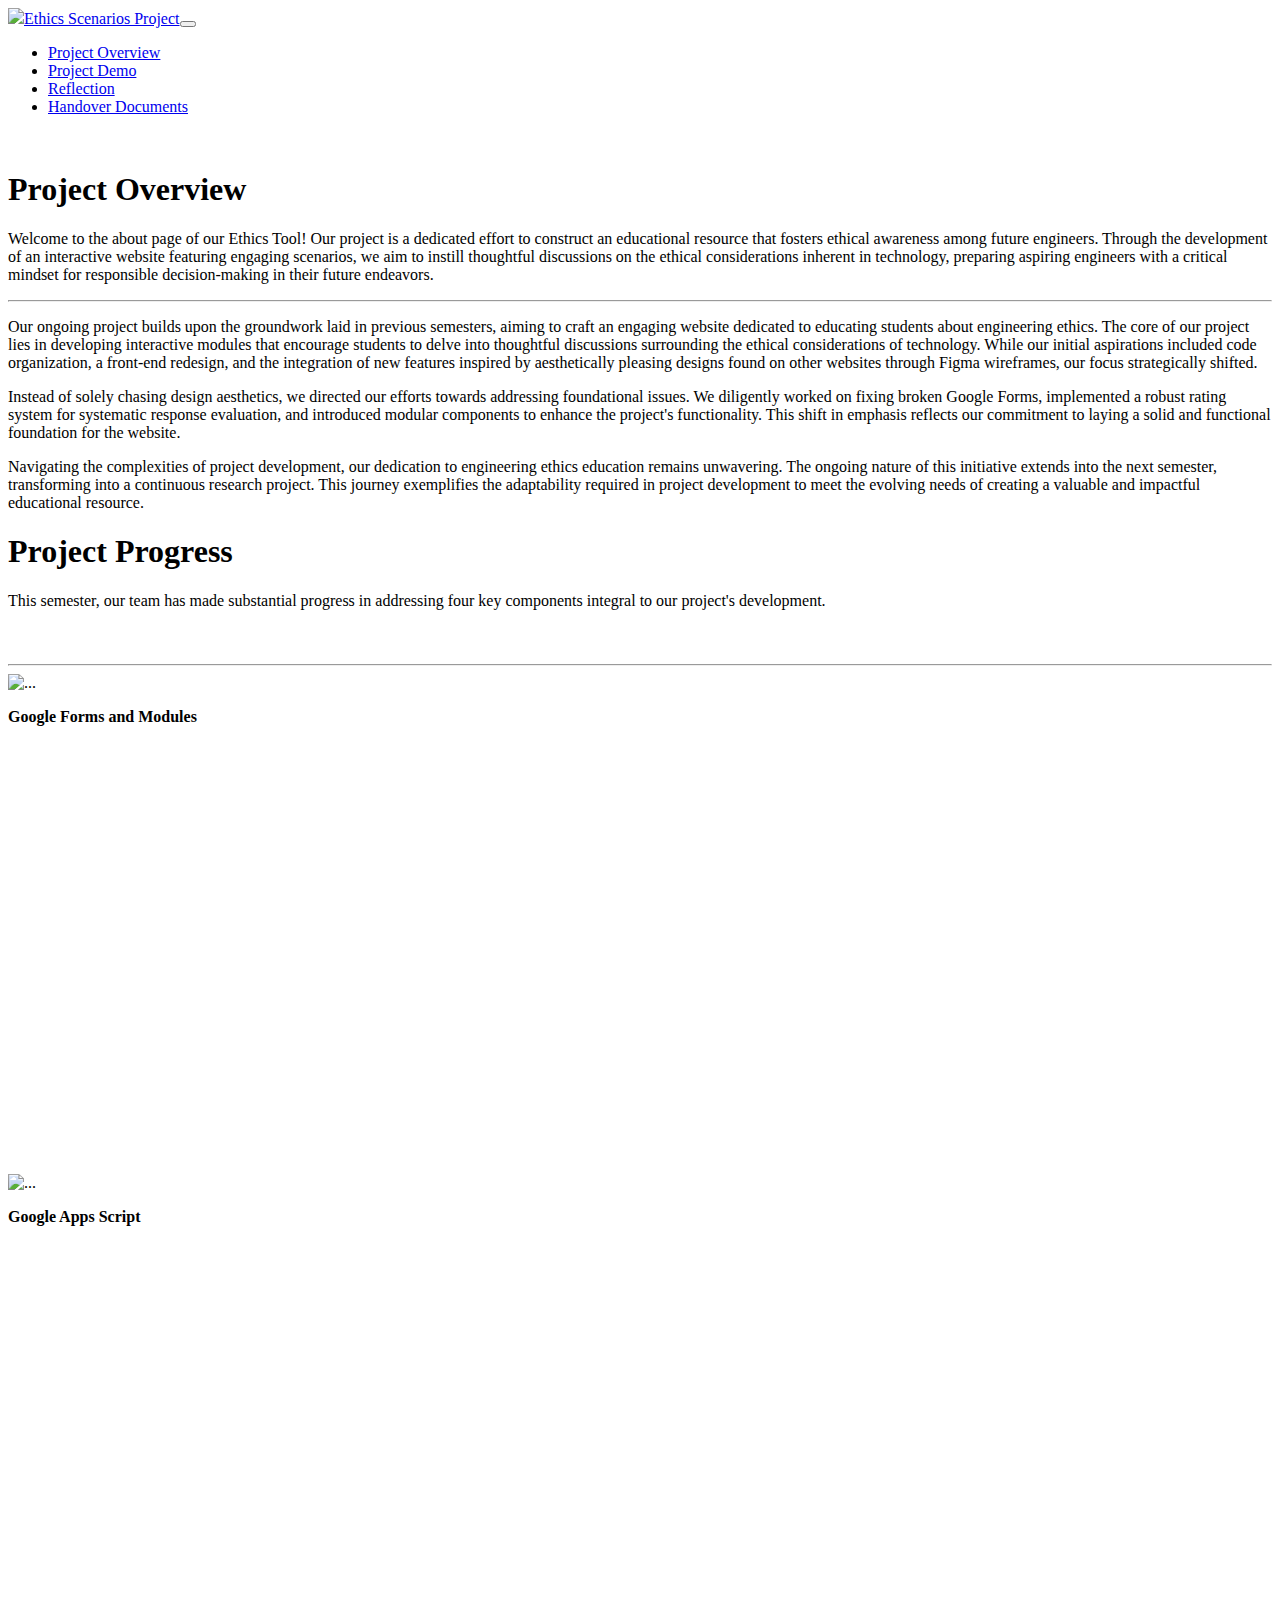
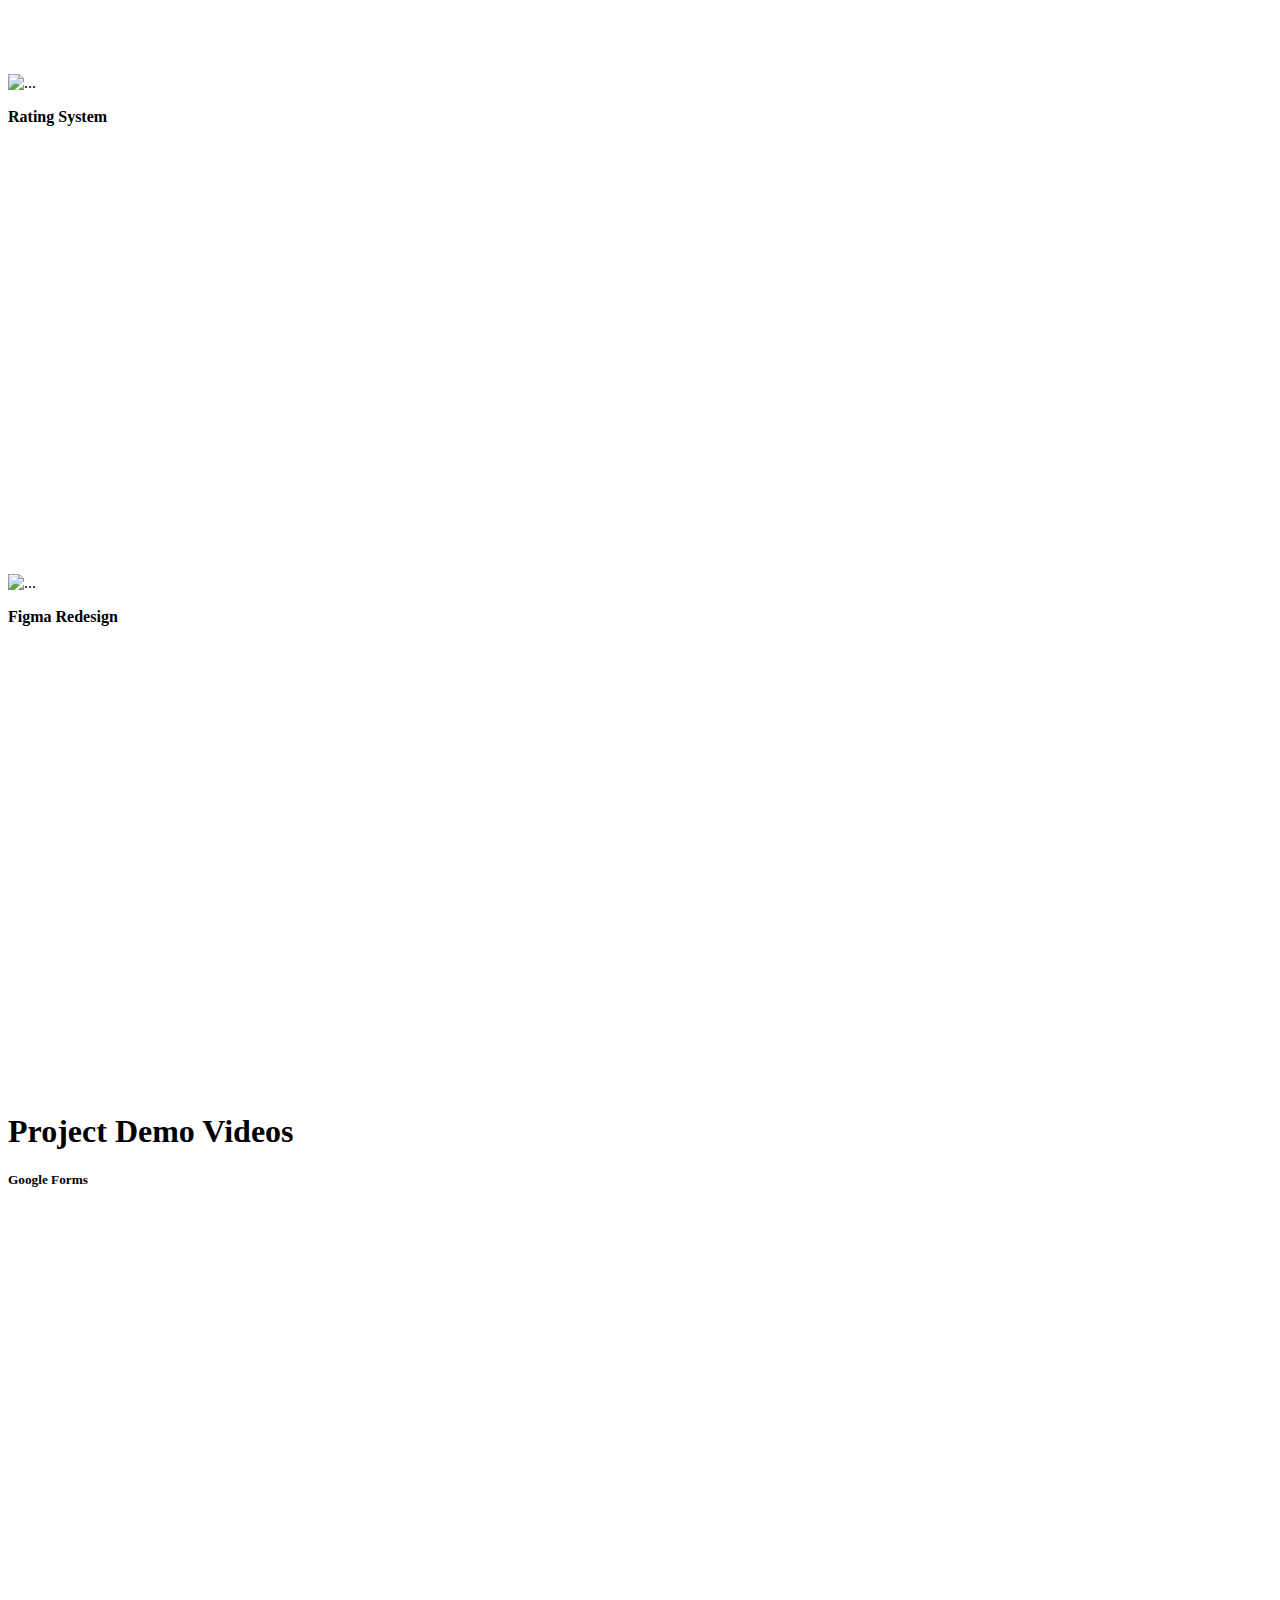
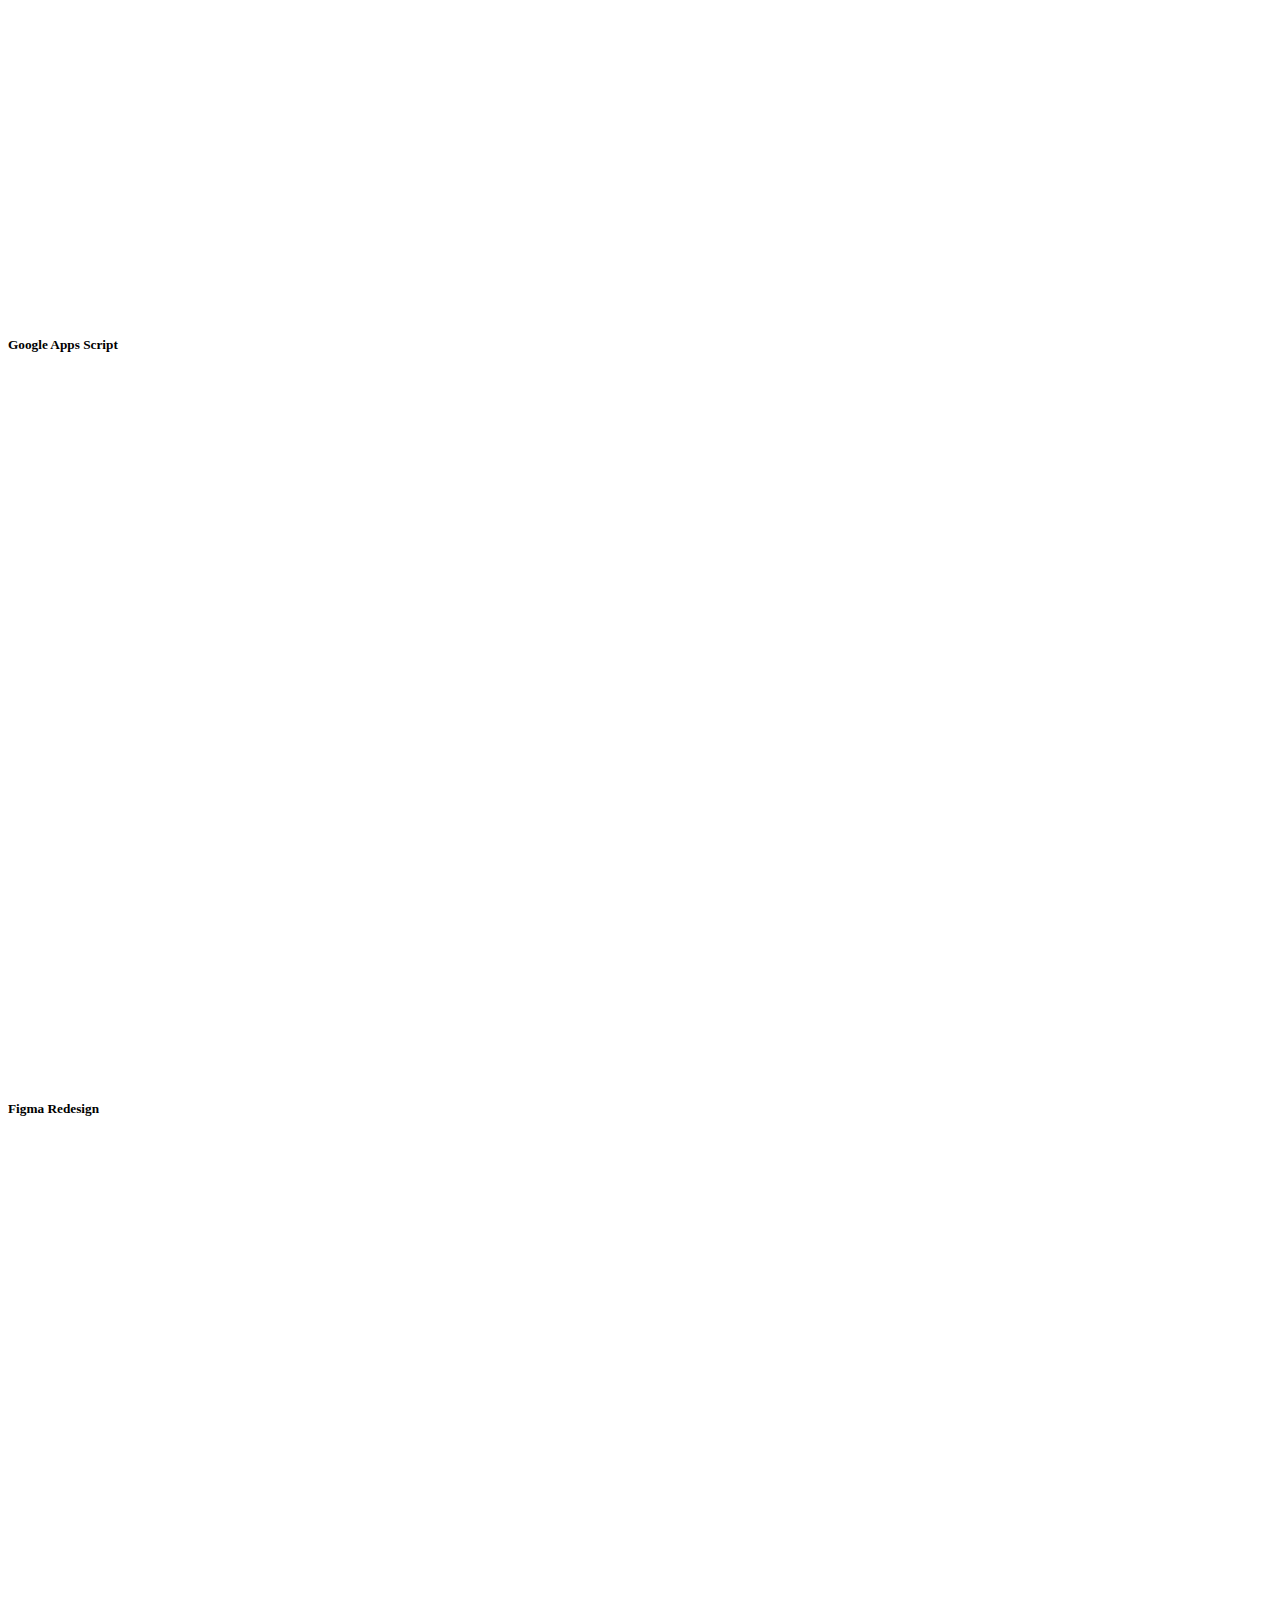
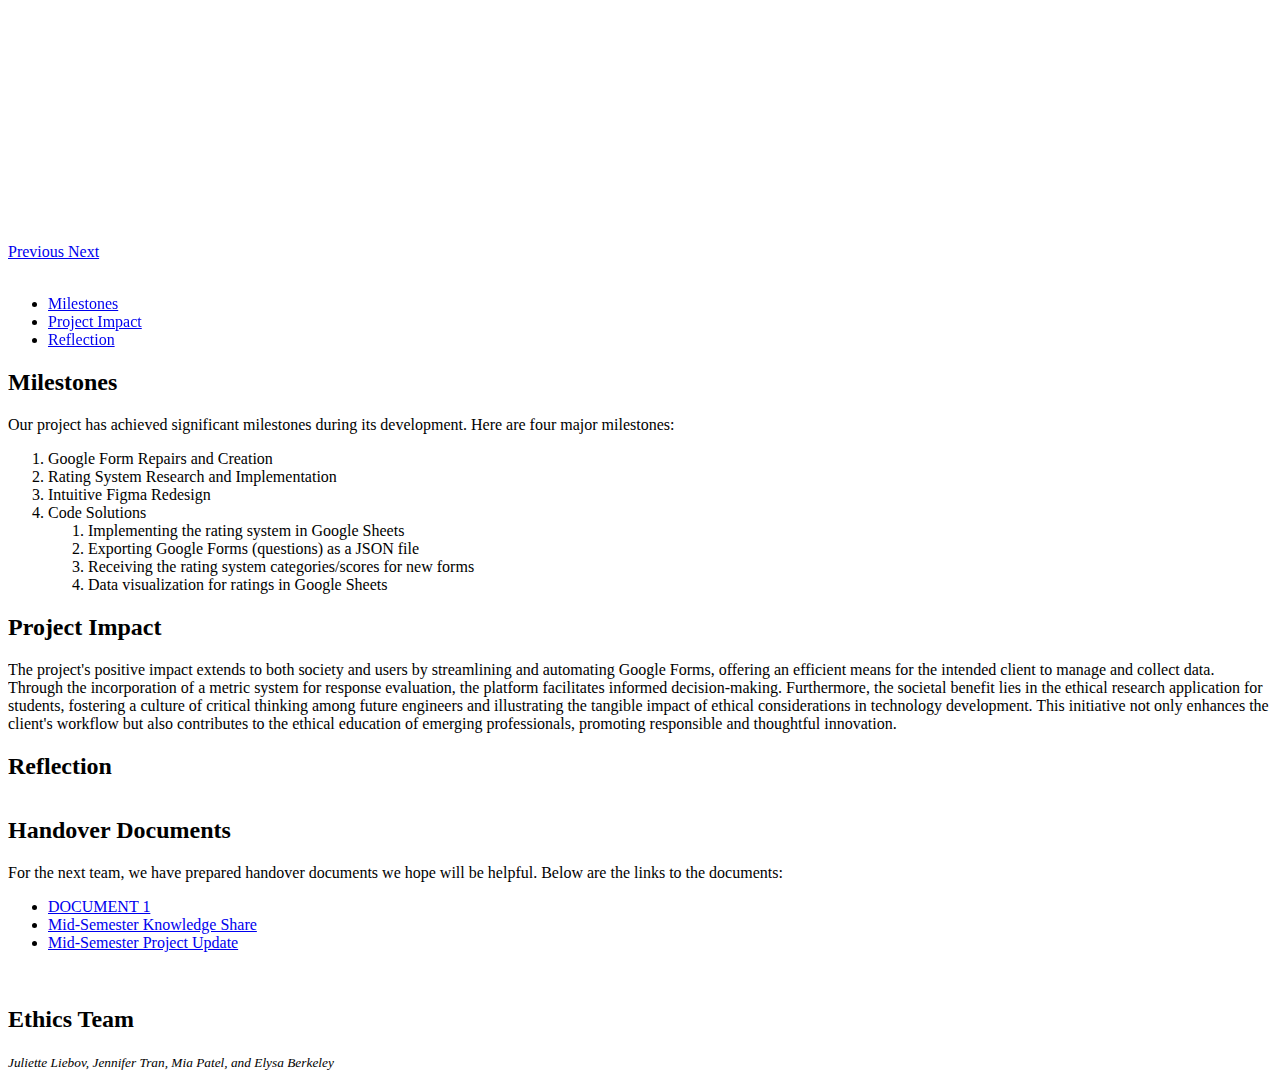
==== commit c823bf06: "rating categories" ====
--- a/about.html
+++ b/about.html
@@ -40,31 +40,31 @@
 			margin-top: 10px;
 			height: fit-content;
 			}
+
+			.carousel-inner iframe {
+			width: 100%;
+			height: 700px;
+			}
 		</style>
 		<title>Ethics Tool - About Page</title>
 	</head>
 	<body>
 		<!-- Navigation -->
-		<nav class="navbar navbar-expand-lg bg-light navbar-light">
-			<img src="https://unsplash.it/30/30" class="mr-2">
-			<a class="navbar-brand" href="#">
-				<button class="navbar-toggler" type="button" data-toggle="collapse" data-target="#navbar-body" aria-controls="navbar-body" aria-expanded="false"
-					aria-label="Toggle navigation">
-				<span class="navbar-toggler-icon"></span>
-				</button>
-				<div class="collapse navbar-collapse" id="navbar-body">
-					<ul class="navbar-nav mr-auto"></ul>
-					<ul class="navbar-nav ml-auto">
-						<li class="nav-item">
-			<a class="nav-link" href="#bsr-wrapper">Project Overview</a></li>
-			<li class="nav-item"><a class="nav-link" href="#project-demo">Project Demo</a></li>
-			<li class="nav-item"><a class="nav-link" href="#category-section">Milestones</a></li>
+		<nav class="navbar navbar-expand-lg bg-light navbar-light"><img src="https://unsplash.it/30/30" class="mr-2"><a class="navbar-brand" href="index.html">Ethics Scenarios Project</a><button class="navbar-toggler" type="button" data-toggle="collapse" data-target="#navbar-body"
+			aria-controls="navbar-body" aria-expanded="false" aria-label="Toggle navigation"><span class="navbar-toggler-icon"></span></button>
+					 <div class="collapse navbar-collapse" id="navbar-body">
+				<ul class="navbar-nav mr-auto"></ul>
+				<ul class="navbar-nav ml-auto">
+			<li class="nav-item"><a class="nav-link" href="#bsr-wrapper">Project Overview</a></li>
+			<li class="nav-item"><a class="nav-link" href="#videoCarousel">Project Demo</a></li>
 			<li class="nav-item"><a class="nav-link" href="#category-section">Reflection</a></li>
-			<li class="nav-item"><a class="nav-link" href="#category-section">Handover Documents</a></li>
-			<li class="nav-item"><a class="nav-link" href="#helpful-links">Helpful Links</a></li>
+			<li class="nav-item"><a class="nav-link" href="#handover-section">Handover Documents</a></li>
 			</ul>
 			</div>
 		</nav>
+
+		<br>
+
 		<!-- Main Content -->
 		<div class="container" id="bsr-wrapper">
 		<!-- Jumbotron Section -->
@@ -114,8 +114,7 @@
 					<img src="http://unsplash.it/300/200" class="card-img-top" alt="...">
 					<p class="card-title">Rating System</p>
 					<div class="card-content">
-						<p class="card-paragraph">The new rating system introduced a structured approach to evaluating user responses. It included specific criteria such as ***include rating categories***, allowing users to gather feedback on their responses. For example, users could rate the ethical considerations presented in a module based on their decisions, to learn more about the impact of their actions. The system not only provided valuable insights for users but also contributed to the project's analytical capabilities by analyzing and visualizing these ratings.
-						</p>
+						<p class="card-paragraph">The new rating system introduced a structured approach to evaluating user responses. It included specific criteria such as "Common Good of the People," "Self-Interest," "Common Good of Living Things," and "Common Good of the Environment," allowing users to gather feedback on their responses. For example, users could rate the ethical considerations presented in a module based on their decisions, to learn more about the impact of their actions. The system not only provided valuable insights for users but also contributed to the project's analytical capabilities by analyzing and visualizing these ratings.						</p>
 					</div>
 				</div>
 			</div>
@@ -131,24 +130,25 @@
 				</div>
 			</div>
 		</div>
-		<br>
+		
+		<br>
+
 		<!-- Video Section -->
 		<div id="videoCarousel" class="carousel slide" data-ride="carousel">
 			<h1>Project Demo Videos</h1>
 			<div class="carousel-inner">
-				<div class="carousel-item active">
-					<h5>Google Forms</h5>
-					<iframe width="560" height="315" src="https://www.youtube.com/embed/VIDEO_ID_1" frameborder="0" allowfullscreen></iframe>
-				</div>
-				<div class="carousel-item">
-					<h5>Figma Redesign</h5>
-					<iframe width="560" height="315" src="https://www.youtube.com/embed/VIDEO_ID_2" frameborder="0" allowfullscreen></iframe>
-				</div>
-				<div class="carousel-item">
-					<h5>Google Apps Script</h5>
-					<iframe width="560" height="315" src="https://www.youtube.com/embed/VIDEO_ID_3" frameborder="0" allowfullscreen></iframe>
-				</div>
-				<!-- Add more carousel items as needed -->
+			<div class="carousel-item active">
+				<h5>Google Forms</h5>
+				<iframe width="560" height="315" src="https://www.youtube.com/embed/VIDEO_ID_1" frameborder="0" allowfullscreen></iframe>
+			</div>
+			<div class="carousel-item">
+				<h5>Google Apps Script</h5>
+				<iframe width="560" height="315" src="https://drive.google.com/file/d/1DZB56NCOwCGDEXqbUimPtzXNF8T0Wc1h/preview" frameborder="0" allowfullscreen></iframe>
+			</div>
+			<div class="carousel-item">
+				<h5>Figma Redesign</h5>
+				<iframe width="560" height="315" src="https://drive.google.com/file/d/1S85Zyb4dJY8AvbiAIMHy5kumLk_Q-MSq/preview" frameborder="0" allowfullscreen></iframe>
+			</div>
 			</div>
 			<a class="carousel-control-prev" href="#videoCarousel" role="button" data-slide="prev">
 			<span class="carousel-control-prev-icon" aria-hidden="true"></span>
@@ -159,17 +159,19 @@
 			<span class="sr-only">Next</span>
 			</a>
 		</div>
-		<br>
+
+		<br>
+		
 		<!-- Category Sections with Navbar -->
 		<div id="category-section" data-bs-spy="scroll" data-bs-target="#navbar-body" data-bs-offset="0">
 			<!-- Navbar -->
-			<nav class="navbar navbar-expand-lg bg-light navbar-light">
+			<nav class="navbar navbar-expand-lg bg-light navbar-light" style="position: sticky; top: 0; z-index: 100;">
 				<div class="collapse navbar-collapse" id="navbar-body">
 					<ul class="navbar-nav mr-auto"></ul>
 					<ul class="navbar-nav ml-auto">
 						<li class="nav-item"><a class="nav-link" href="#scrollspyHeading1">Milestones</a></li>
-						<li class="nav-item"><a class="nav-link" href="#scrollspyHeading2">Reflection</a></li>
-						<li class="nav-item"><a class="nav-link" href="#scrollspyHeading3">Handover Documents</a></li>
+						<li class="nav-item"><a class="nav-link" href="#scrollspyHeading2">Project Impact</a></li>
+						<li class="nav-item"><a class="nav-link" href="#scrollspyHeading3">Reflection</a></li>
 					</ul>
 				</div>
 			</nav>
@@ -190,10 +192,10 @@
 					</ol>
 				</li>
 			</ol>
-			<h3>Project Impact</h3>
+			<h2 id="scrollspyHeading2">Project Impact</h2>
 			<p>The project's positive impact extends to both society and users by streamlining and automating Google Forms, offering an efficient means for the intended client to manage and collect data. Through the incorporation of a metric system for response evaluation, the platform facilitates informed decision-making. Furthermore, the societal benefit lies in the ethical research application for students, fostering a culture of critical thinking among future engineers and illustrating the tangible impact of ethical considerations in technology development. This initiative not only enhances the client's workflow but also contributes to the ethical education of emerging professionals, promoting responsible and thoughtful innovation.</p>
 			<!-- Reflection Section -->
-			<h2 id="scrollspyHeading2">Reflection</h2>
+			<h2 id="scrollspyHeading3">Reflection</h2>
 			<p>Reflecting on our teamwork and project development, we identified the following:</p>
 			<ul>
 				<li>
@@ -217,16 +219,23 @@
 					<li>Insights gained from this experience inform future projects, stressing the significance of understanding project requirements and setting realistic goals for overall project success.</li>
 				</ul>
 			</ul>
-			<!-- Handover Documents Section -->
-			<h2 id="scrollspyHeading3">Handover Documents</h2>
-			<p>For the next team, we have prepared comprehensive handover documents. Below are the links to the documents:</p>
-			<ul>
-				<li><a href="#">DOCUMENT 1</a></li>
-				<li><a href="#">DOCUMENT 2</a></li>
-				<li><a href="#">DOCUMENT 3</a></li>
-			</ul>
-		</div>
-		<br>
+		</div>
+		
+		<br>
+		
+		<!-- Handover Documents Section -->
+		<div id ="handover-section">
+		<h2 id="scrollspyHeading3">Handover Documents</h2>
+		<p>For the next team, we have prepared handover documents we hope will be helpful. Below are the links to the documents:</p>
+		<ul>
+			<li><a href="#">DOCUMENT 1</a></li>
+			<li><a href="https://docs.google.com/document/d/166kldxuC4-EaPnHJF1M5F74_bYEHQOGb-iwi5PhhPMA/edit?usp=sharing">Mid-Semester Knowledge Share</a></li>
+			<li><a href="https://docs.google.com/document/d/1EFJCmQM2CXGgqz95PsOD4Pmejwx6ZASjMCTgaHdEtkY/edit?usp=sharing">Mid-Semester Project Update</a></li>
+		</ul>
+		</div>
+
+		<br>
+		
 		<!-- Footer Section -->
 		<footer class="bg-light pt-4 pb-2 px-5">
 			<div class="row">
@@ -234,8 +243,8 @@
 					<h2 class="mb-1">Ethics Team</h2>
 				</div>
 				<!-- Team Info -->
-				<div class="col-md-6">
-					<p class="mb-3"><small><em>Juliette Liebov, Jennifer Tran, Mia Patel, and Elysa Berkeley</em></small></p>
+				<div class="col-md-6 text-right">
+					<p class="mb-1"><small><em>Juliette Liebov, Jennifer Tran, Mia Patel, and Elysa Berkeley</em></small></p>
 				</div>
 			</div>
 		</footer>
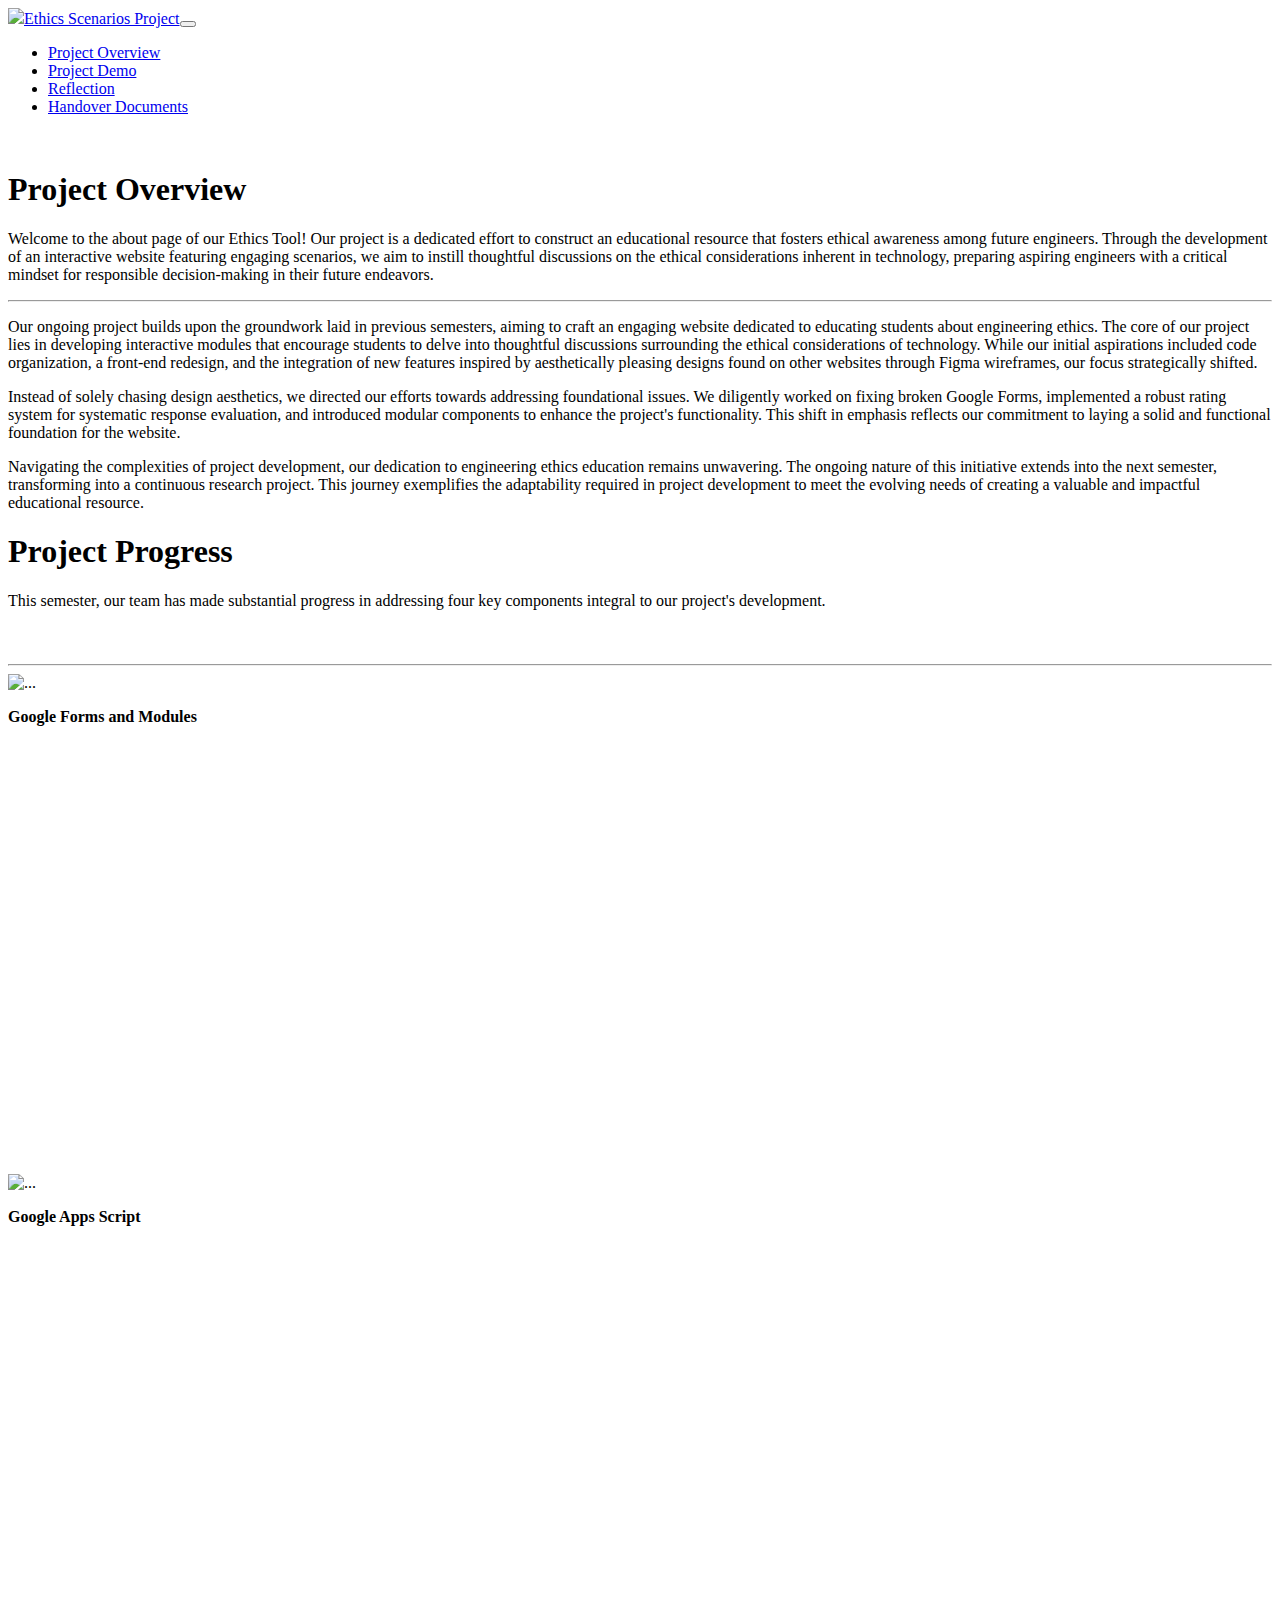
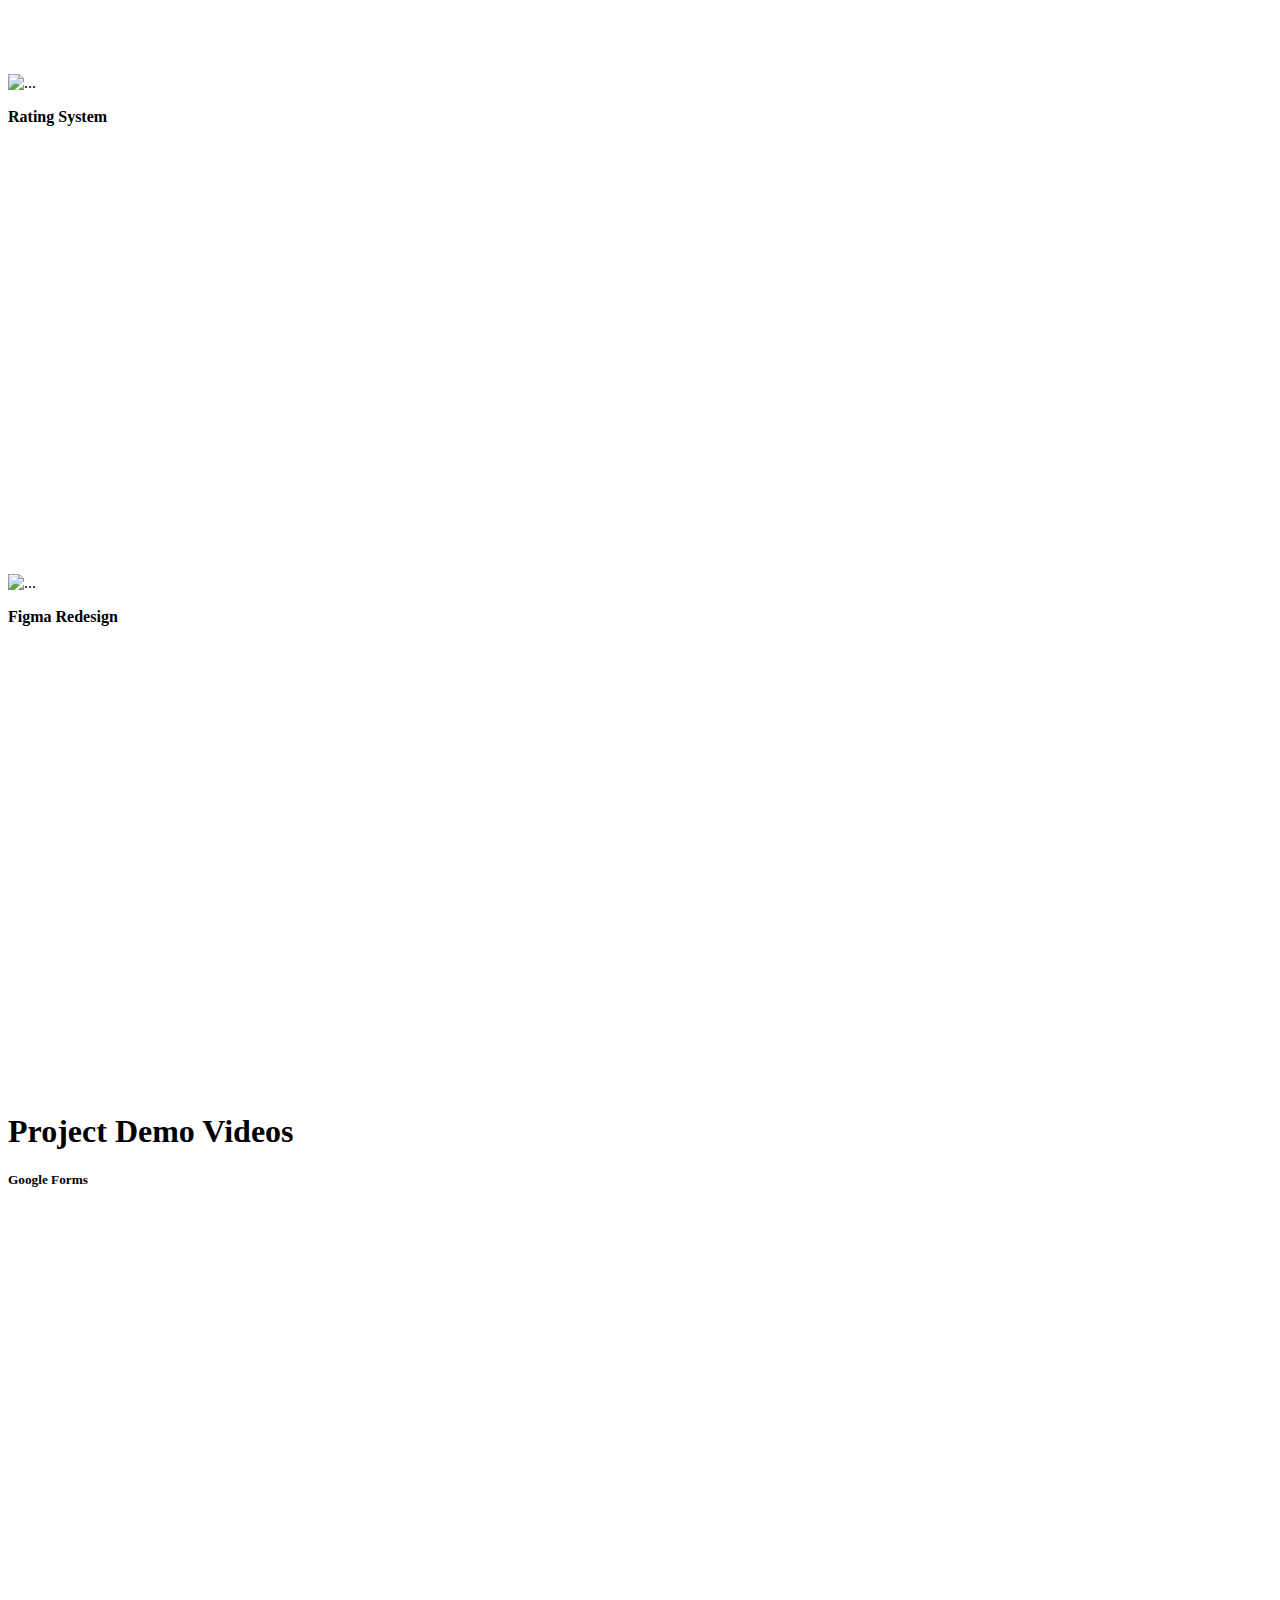
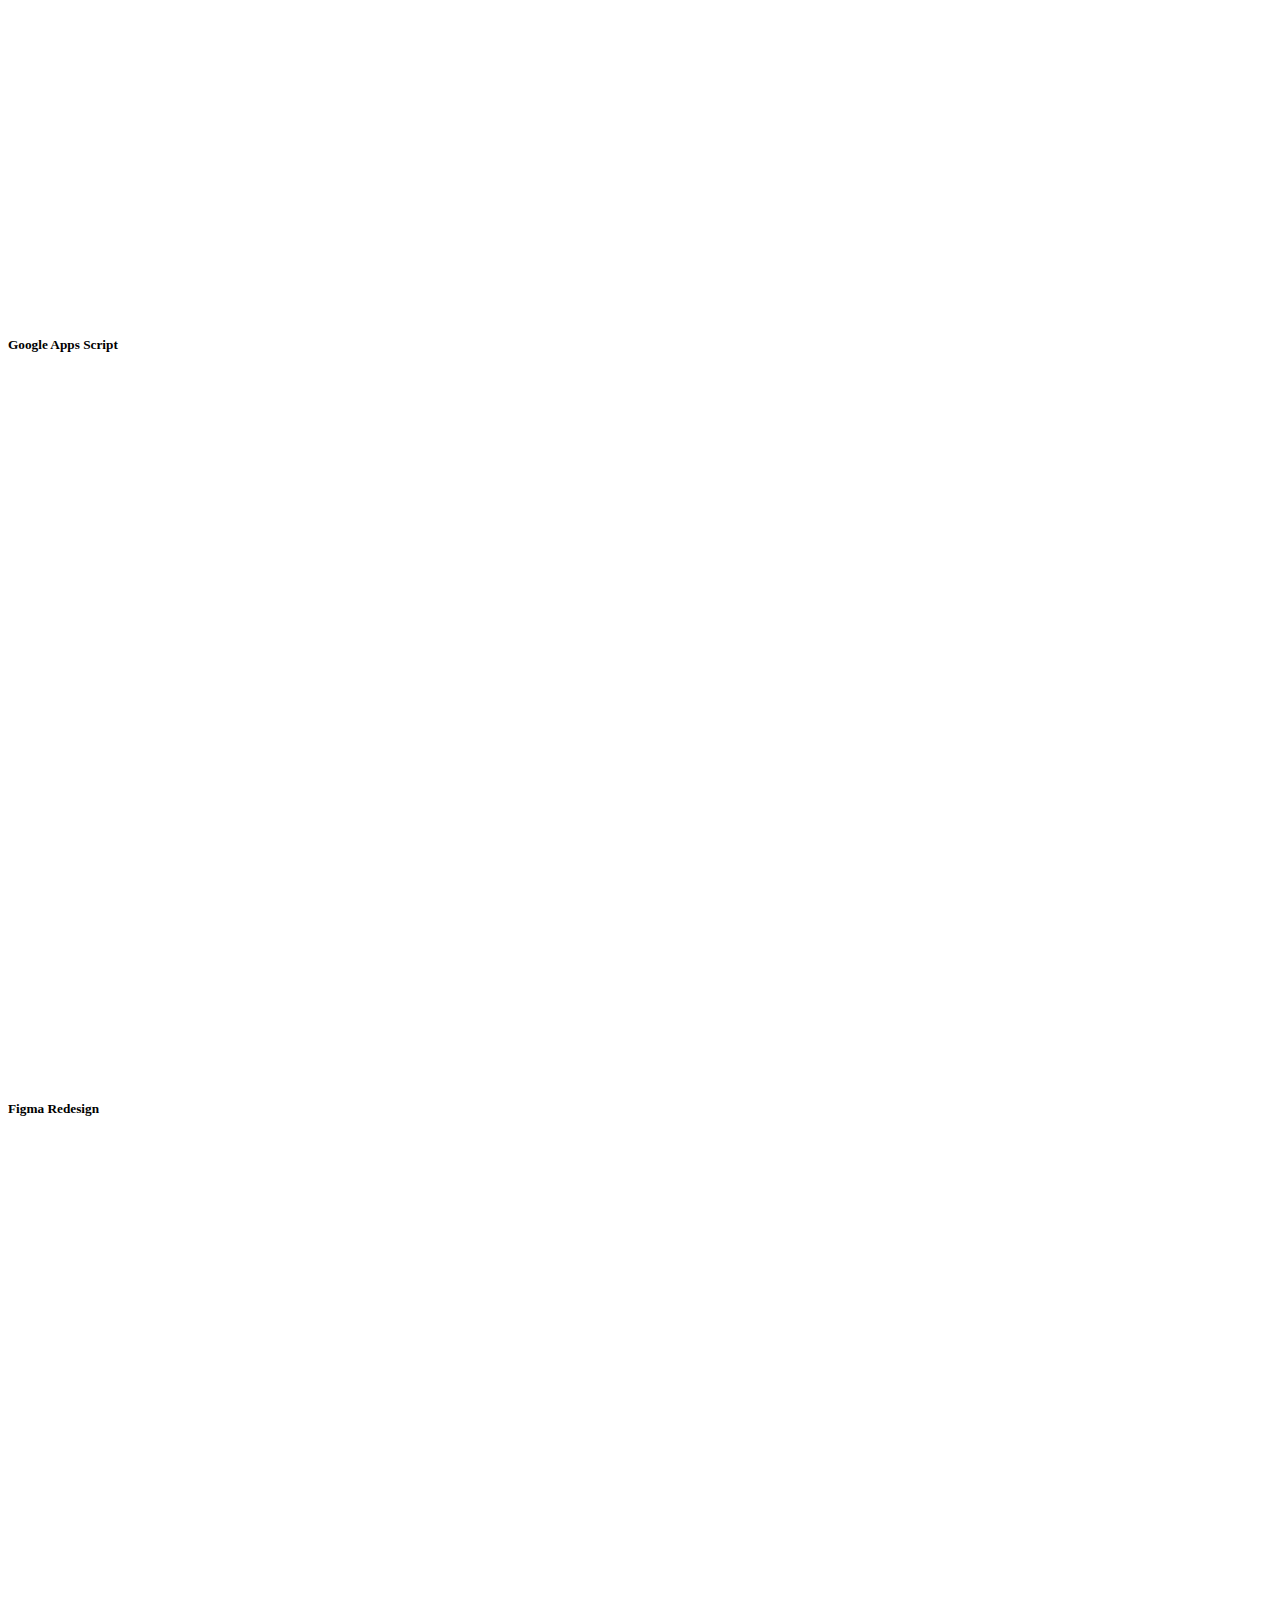
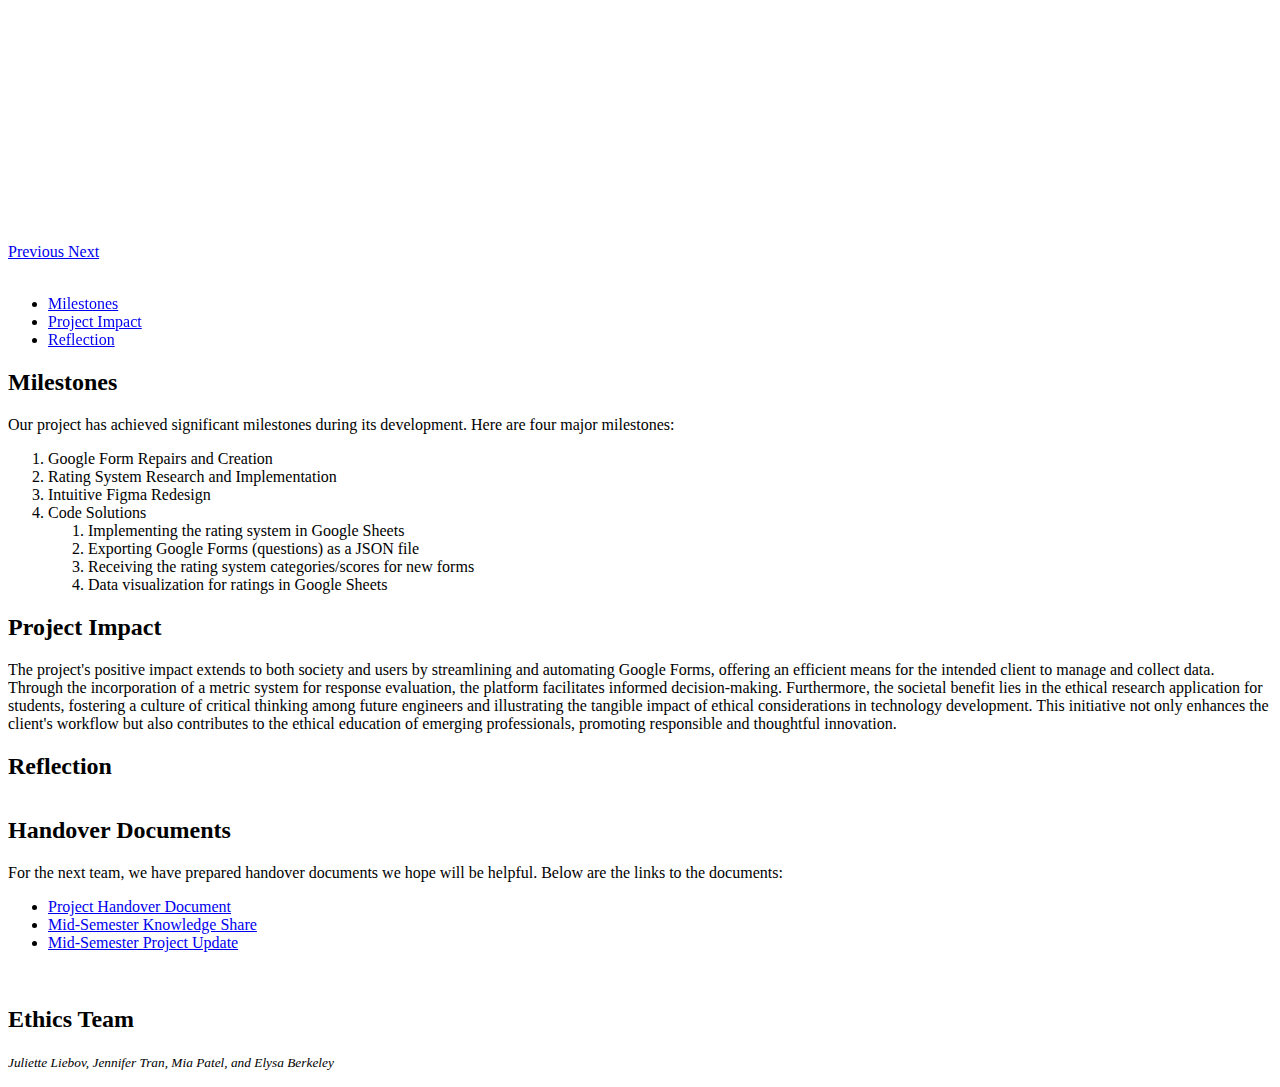
==== commit 93e8596d: "link to handover document" ====
--- a/about.html
+++ b/about.html
@@ -90,7 +90,7 @@
 			<!-- Sample Card 1 -->
 			<div class="col-md-3 card-container">
 				<div class="card text-center">
-					<img src="http://unsplash.it/300/200" class="card-img-top" alt="...">
+					<img src="https://workforceedtech.org/wp-content/uploads/2019/03/Google_Forms_Logo.png" class="card-img-top" alt="...">
 					<p class="card-title">Google Forms and Modules</p>
 					<div class="card-content">
 						<p class="card-paragraph">Our work on Google Forms involved addressing specific issues such as form validation errors, ensuring a smoother submission process for users. Additionally, we created new forms tailored to distinct learning modules, incorporating interactive elements and scenarios to make the learning experience more dynamic. For instance, one module focused on ethical considerations in algorithmic decision-making, prompting users to engage with relevant content.
@@ -101,7 +101,7 @@
 			<!-- Sample Card 2 -->
 			<div class="col-md-3 card-container">
 				<div class="card text-center">
-					<img src="http://unsplash.it/300/200" class="card-img-top" alt="...">
+					<img src="https://upload.wikimedia.org/wikipedia/commons/thumb/2/2f/Google_Apps_Script.svg/240px-Google_Apps_Script.svg.png" class="card-img-top" alt="...">
 					<p class="card-title">Google Apps Script</p>
 					<div class="card-content">
 						<p class="card-paragraph">To streamline Google Forms processes, we delved into Google Apps Script development. This included scripting to automate form submission and creation, reducing manual efforts for users. For instance, we created scripts that automatically generated forms based on predefined templates, facilitating a quicker and more efficient form creation process. These scripts aimed to enhance the overall functionality of Google Forms within our project.            </p>
@@ -111,7 +111,7 @@
 			<!-- Sample Card 3 -->
 			<div class="col-md-3 card-container">
 				<div class="card text-center">
-					<img src="http://unsplash.it/300/200" class="card-img-top" alt="...">
+					<img src="https://infoinspired.com/wp-content/uploads/2018/09/Multiple-Choice-Grid-Previe.jpg" class="card-img-top" alt="...">
 					<p class="card-title">Rating System</p>
 					<div class="card-content">
 						<p class="card-paragraph">The new rating system introduced a structured approach to evaluating user responses. It included specific criteria such as "Common Good of the People," "Self-Interest," "Common Good of Living Things," and "Common Good of the Environment," allowing users to gather feedback on their responses. For example, users could rate the ethical considerations presented in a module based on their decisions, to learn more about the impact of their actions. The system not only provided valuable insights for users but also contributed to the project's analytical capabilities by analyzing and visualizing these ratings.						</p>
@@ -121,7 +121,7 @@
 			<!-- Sample Card 4 -->
 			<div class="col-md-3 card-container">
 				<div class="card text-center">
-					<img src="http://unsplash.it/300/200" class="card-img-top" alt="...">
+					<img src="https://wpassets.brainstation.io/app/uploads/2021/07/23104034/Figma-logo-NYC-Hero-BrainStation-Magazine.jpg" class="card-img-top" alt="...">
 					<p class="card-title">Figma Redesign</p>
 					<div class="card-content">
 						<p class="card-paragraph">Our Figma redesign plan involved a detailed analysis of the current front-end design and a vision for its evolution. We created wireframes and mockups outlining specific changes, such as a more intuitive navigation menu and interactive elements for user form submission and completion. For instance, the redesign included a user-friendly dashboard displaying the available modules and data visualizations of their results. This meticulous planning aimed to enhance the project's visual appeal and user experience while maintaining alignment with ethical considerations integrated into the learning scenarios.
@@ -139,7 +139,7 @@
 			<div class="carousel-inner">
 			<div class="carousel-item active">
 				<h5>Google Forms</h5>
-				<iframe width="560" height="315" src="https://www.youtube.com/embed/VIDEO_ID_1" frameborder="0" allowfullscreen></iframe>
+				<iframe width="560" height="315" src="https://drive.google.com/file/d/1xOBRbuDmGKMUBXjjtt19x2fcAtgtfYAb/preview" frameborder="0" allowfullscreen></iframe>
 			</div>
 			<div class="carousel-item">
 				<h5>Google Apps Script</h5>
@@ -228,7 +228,7 @@
 		<h2 id="scrollspyHeading3">Handover Documents</h2>
 		<p>For the next team, we have prepared handover documents we hope will be helpful. Below are the links to the documents:</p>
 		<ul>
-			<li><a href="#">DOCUMENT 1</a></li>
+			<li><a href="https://docs.google.com/document/d/1Ne9dw1G9ta5AAs29pHPi0jvAfPpfvgQaI4LPu8Uj9TA/edit?usp=sharing">Project Handover Document</a></li>
 			<li><a href="https://docs.google.com/document/d/166kldxuC4-EaPnHJF1M5F74_bYEHQOGb-iwi5PhhPMA/edit?usp=sharing">Mid-Semester Knowledge Share</a></li>
 			<li><a href="https://docs.google.com/document/d/1EFJCmQM2CXGgqz95PsOD4Pmejwx6ZASjMCTgaHdEtkY/edit?usp=sharing">Mid-Semester Project Update</a></li>
 		</ul>
@@ -257,4 +257,5 @@
 			crossorigin="anonymous"></script>
 		<script src="js/main.js"></script>
 	</body>
-</html>+
+</html>
